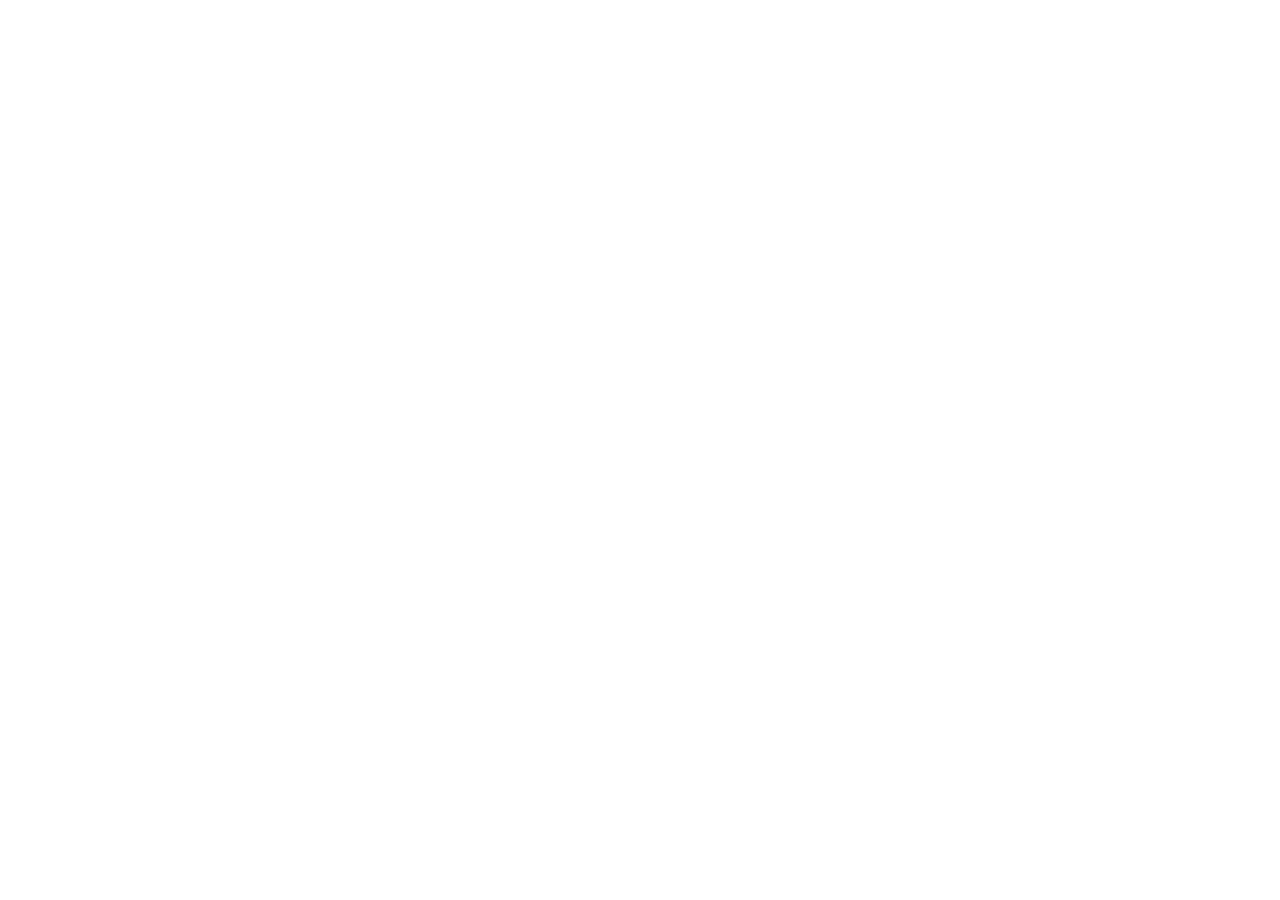
==== index.html @ 1d0bb40f "initial commit" ====
<!DOCTYPE html>
<html lang="pt-BR">
  <head>
    <meta charset="UTF-8" />
    <meta name="viewport" content="width=device-width, initial-scale=1.0" />
    <title>Samuel Bratho developer</title>
    <meta name="description" content="Desenvolvedor Fullstack especializado em React, Python e Design UI/UX. Criando experiências digitais incríveis com mais de 3 anos de experiência." />
    <meta name="author" content="Samuel Bratho" />
    <meta name="keywords" content="desenvolvedor, fullstack, react, python, ui/ux, design, web developer, frontend, backend" />
    
    <!-- Canonical URL -->
    <link rel="canonical" href="https://171a5ebe-19e7-47e3-8aa7-c6b161942c37.lovableproject.com" />

    <!-- Open Graph -->
    <meta property="og:title" content="Samuel Bratho - Desenvolvedor Fullstack & Designer UI/UX" />
    <meta property="og:description" content="Desenvolvedor Fullstack especializado em React, Python e Design UI/UX. Criando experiências digitais incríveis." />
    <meta property="og:type" content="website" />
    <meta property="og:url" content="https://171a5ebe-19e7-47e3-8aa7-c6b161942c37.lovableproject.com" />
    <meta property="og:image" content="https://171a5ebe-19e7-47e3-8aa7-c6b161942c37.lovableproject.com/og-image.jpg" />

    <!-- Twitter Card -->
    <meta name="twitter:card" content="summary_large_image" />
    <meta name="twitter:title" content="Samuel Bratho - Desenvolvedor Fullstack" />
    <meta name="twitter:description" content="Desenvolvedor Fullstack especializado em React, Python e Design UI/UX." />
    <meta name="twitter:image" content="https://171a5ebe-19e7-47e3-8aa7-c6b161942c37.lovableproject.com/og-image.jpg" />

    <!-- Favicon -->
    <link rel="icon" type="image/x-icon" href="/favicon.ico" />
    
    <!-- Theme Color -->
    <meta name="theme-color" content="#ef4444" />
    <meta name="msapplication-TileColor" content="#ef4444" />
  </head>

  <body>
    <div id="root"></div>
    <script type="module" src="/src/main.tsx"></script>
  </body>
</html>
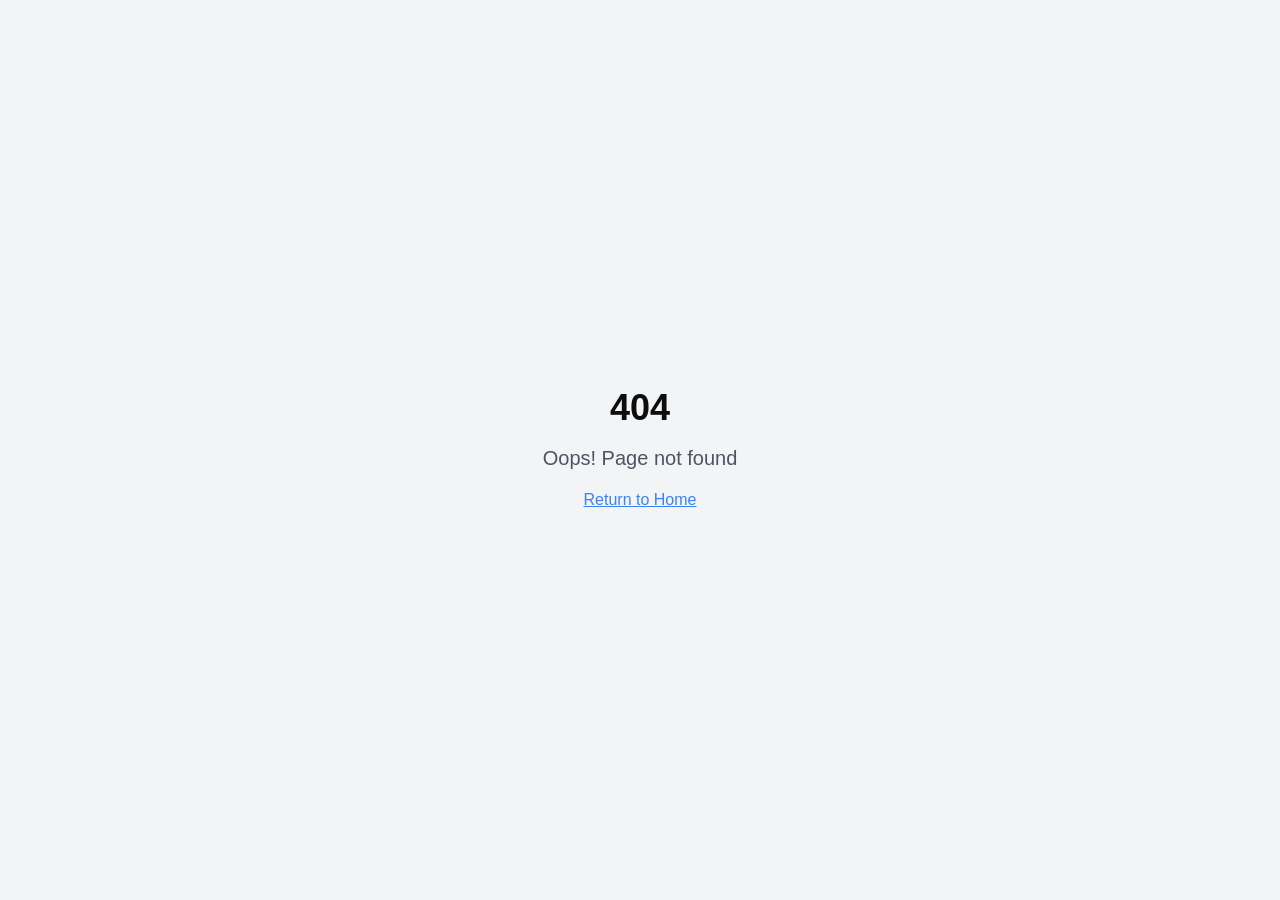
==== commit 932a3c5b: "Updates" ====
--- a/index.html
+++ b/index.html
@@ -30,10 +30,11 @@
     <!-- Theme Color -->
     <meta name="theme-color" content="#ef4444" />
     <meta name="msapplication-TileColor" content="#ef4444" />
+    <script type="module" crossorigin src="/assets/index-CJZuEgZO.js"></script>
+    <link rel="stylesheet" crossorigin href="/assets/index-q9y5kyE5.css">
   </head>
 
   <body>
     <div id="root"></div>
-    <script type="module" src="/src/main.tsx"></script>
   </body>
 </html>
--- a/assets/index-q9y5kyE5.css
+++ b/assets/index-q9y5kyE5.css
@@ -0,0 +1 @@
+*,:before,:after{--tw-border-spacing-x: 0;--tw-border-spacing-y: 0;--tw-translate-x: 0;--tw-translate-y: 0;--tw-rotate: 0;--tw-skew-x: 0;--tw-skew-y: 0;--tw-scale-x: 1;--tw-scale-y: 1;--tw-pan-x: ;--tw-pan-y: ;--tw-pinch-zoom: ;--tw-scroll-snap-strictness: proximity;--tw-gradient-from-position: ;--tw-gradient-via-position: ;--tw-gradient-to-position: ;--tw-ordinal: ;--tw-slashed-zero: ;--tw-numeric-figure: ;--tw-numeric-spacing: ;--tw-numeric-fraction: ;--tw-ring-inset: ;--tw-ring-offset-width: 0px;--tw-ring-offset-color: #fff;--tw-ring-color: rgb(59 130 246 / .5);--tw-ring-offset-shadow: 0 0 #0000;--tw-ring-shadow: 0 0 #0000;--tw-shadow: 0 0 #0000;--tw-shadow-colored: 0 0 #0000;--tw-blur: ;--tw-brightness: ;--tw-contrast: ;--tw-grayscale: ;--tw-hue-rotate: ;--tw-invert: ;--tw-saturate: ;--tw-sepia: ;--tw-drop-shadow: ;--tw-backdrop-blur: ;--tw-backdrop-brightness: ;--tw-backdrop-contrast: ;--tw-backdrop-grayscale: ;--tw-backdrop-hue-rotate: ;--tw-backdrop-invert: ;--tw-backdrop-opacity: ;--tw-backdrop-saturate: ;--tw-backdrop-sepia: ;--tw-contain-size: ;--tw-contain-layout: ;--tw-contain-paint: ;--tw-contain-style: }::backdrop{--tw-border-spacing-x: 0;--tw-border-spacing-y: 0;--tw-translate-x: 0;--tw-translate-y: 0;--tw-rotate: 0;--tw-skew-x: 0;--tw-skew-y: 0;--tw-scale-x: 1;--tw-scale-y: 1;--tw-pan-x: ;--tw-pan-y: ;--tw-pinch-zoom: ;--tw-scroll-snap-strictness: proximity;--tw-gradient-from-position: ;--tw-gradient-via-position: ;--tw-gradient-to-position: ;--tw-ordinal: ;--tw-slashed-zero: ;--tw-numeric-figure: ;--tw-numeric-spacing: ;--tw-numeric-fraction: ;--tw-ring-inset: ;--tw-ring-offset-width: 0px;--tw-ring-offset-color: #fff;--tw-ring-color: rgb(59 130 246 / .5);--tw-ring-offset-shadow: 0 0 #0000;--tw-ring-shadow: 0 0 #0000;--tw-shadow: 0 0 #0000;--tw-shadow-colored: 0 0 #0000;--tw-blur: ;--tw-brightness: ;--tw-contrast: ;--tw-grayscale: ;--tw-hue-rotate: ;--tw-invert: ;--tw-saturate: ;--tw-sepia: ;--tw-drop-shadow: ;--tw-backdrop-blur: ;--tw-backdrop-brightness: ;--tw-backdrop-contrast: ;--tw-backdrop-grayscale: ;--tw-backdrop-hue-rotate: ;--tw-backdrop-invert: ;--tw-backdrop-opacity: ;--tw-backdrop-saturate: ;--tw-backdrop-sepia: ;--tw-contain-size: ;--tw-contain-layout: ;--tw-contain-paint: ;--tw-contain-style: }*,:before,:after{box-sizing:border-box;border-width:0;border-style:solid;border-color:#e5e7eb}:before,:after{--tw-content: ""}html,:host{line-height:1.5;-webkit-text-size-adjust:100%;-moz-tab-size:4;-o-tab-size:4;tab-size:4;font-family:Inter,system-ui,sans-serif;font-feature-settings:normal;font-variation-settings:normal;-webkit-tap-highlight-color:transparent}body{margin:0;line-height:inherit}hr{height:0;color:inherit;border-top-width:1px}abbr:where([title]){-webkit-text-decoration:underline dotted;text-decoration:underline dotted}h1,h2,h3,h4,h5,h6{font-size:inherit;font-weight:inherit}a{color:inherit;text-decoration:inherit}b,strong{font-weight:bolder}code,kbd,samp,pre{font-family:ui-monospace,SFMono-Regular,Menlo,Monaco,Consolas,Liberation Mono,Courier New,monospace;font-feature-settings:normal;font-variation-settings:normal;font-size:1em}small{font-size:80%}sub,sup{font-size:75%;line-height:0;position:relative;vertical-align:baseline}sub{bottom:-.25em}sup{top:-.5em}table{text-indent:0;border-color:inherit;border-collapse:collapse}button,input,optgroup,select,textarea{font-family:inherit;font-feature-settings:inherit;font-variation-settings:inherit;font-size:100%;font-weight:inherit;line-height:inherit;letter-spacing:inherit;color:inherit;margin:0;padding:0}button,select{text-transform:none}button,input:where([type=button]),input:where([type=reset]),input:where([type=submit]){-webkit-appearance:button;background-color:transparent;background-image:none}:-moz-focusring{outline:auto}:-moz-ui-invalid{box-shadow:none}progress{vertical-align:baseline}::-webkit-inner-spin-button,::-webkit-outer-spin-button{height:auto}[type=search]{-webkit-appearance:textfield;outline-offset:-2px}::-webkit-search-decoration{-webkit-appearance:none}::-webkit-file-upload-button{-webkit-appearance:button;font:inherit}summary{display:list-item}blockquote,dl,dd,h1,h2,h3,h4,h5,h6,hr,figure,p,pre{margin:0}fieldset{margin:0;padding:0}legend{padding:0}ol,ul,menu{list-style:none;margin:0;padding:0}dialog{padding:0}textarea{resize:vertical}input::-moz-placeholder,textarea::-moz-placeholder{opacity:1;color:#9ca3af}input::placeholder,textarea::placeholder{opacity:1;color:#9ca3af}button,[role=button]{cursor:pointer}:disabled{cursor:default}img,svg,video,canvas,audio,iframe,embed,object{display:block;vertical-align:middle}img,video{max-width:100%;height:auto}[hidden]:where(:not([hidden=until-found])){display:none}:root{--background: 0 0% 98%;--foreground: 0 0% 5%;--card: 0 0% 100%;--card-foreground: 0 0% 5%;--popover: 0 0% 100%;--popover-foreground: 0 0% 5%;--primary: 0 84% 60%;--primary-foreground: 0 0% 98%;--primary-glow: 0 84% 70%;--primary-dark: 0 84% 45%;--secondary: 0 0% 96%;--secondary-foreground: 0 0% 20%;--muted: 0 0% 96%;--muted-foreground: 0 0% 45%;--accent: 0 84% 60%;--accent-foreground: 0 0% 98%;--destructive: 0 84% 60%;--destructive-foreground: 0 0% 98%;--border: 0 0% 90%;--input: 0 0% 90%;--ring: 0 84% 60%;--radius: .75rem;--neon-red: 0 100% 50%;--neon-red-glow: 0 100% 60%;--glass-bg: 0 0% 100% / .1;--glass-border: 0 0% 100% / .2;--gradient-primary: linear-gradient(135deg, hsl(var(--primary)), hsl(var(--primary-glow)));--gradient-hero: linear-gradient(135deg, hsl(var(--primary)) 0%, hsl(var(--primary-dark)) 100%);--gradient-glass: linear-gradient(135deg, hsl(var(--glass-bg)), hsl(var(--glass-bg)));--shadow-red: 0 10px 30px hsl(var(--primary) / .3);--shadow-red-glow: 0 0 40px hsl(var(--neon-red-glow) / .4);--shadow-glass: 0 8px 32px hsl(0 0% 0% / .1);--transition-smooth: all .3s cubic-bezier(.4, 0, .2, 1);--transition-bounce: all .6s cubic-bezier(.68, -.55, .265, 1.55)}.dark{--background: 0 0% 3%;--foreground: 0 0% 95%;--card: 0 0% 5%;--card-foreground: 0 0% 95%;--popover: 0 0% 5%;--popover-foreground: 0 0% 95%;--primary: 0 84% 60%;--primary-foreground: 0 0% 98%;--primary-glow: 0 84% 70%;--primary-dark: 0 84% 45%;--secondary: 0 0% 8%;--secondary-foreground: 0 0% 90%;--muted: 0 0% 8%;--muted-foreground: 0 0% 65%;--accent: 0 84% 60%;--accent-foreground: 0 0% 98%;--destructive: 0 84% 60%;--destructive-foreground: 0 0% 98%;--border: 0 0% 12%;--input: 0 0% 12%;--ring: 0 84% 60%;--glass-bg: 0 0% 0% / .2;--glass-border: 0 0% 100% / .1;--shadow-glass: 0 8px 32px hsl(0 0% 0% / .3)}*{border-color:hsl(var(--border))}html{scroll-behavior:smooth}body{background-color:hsl(var(--background));font-family:Inter,system-ui,sans-serif;color:hsl(var(--foreground));font-family:Inter,-apple-system,BlinkMacSystemFont,Segoe UI,sans-serif}.container{width:100%;margin-right:auto;margin-left:auto;padding-right:2rem;padding-left:2rem}@media (min-width: 1400px){.container{max-width:1400px}}.glass-card{border-width:1px;border-color:#fff3;background-image:linear-gradient(to bottom right,var(--tw-gradient-stops));--tw-gradient-from: rgb(255 255 255 / .1) var(--tw-gradient-from-position);--tw-gradient-to: rgb(255 255 255 / 0) var(--tw-gradient-to-position);--tw-gradient-stops: var(--tw-gradient-from), var(--tw-gradient-to);--tw-gradient-to: rgb(255 255 255 / .05) var(--tw-gradient-to-position);--tw-shadow: 0 25px 50px -12px rgb(0 0 0 / .25);--tw-shadow-colored: 0 25px 50px -12px var(--tw-shadow-color);box-shadow:var(--tw-ring-offset-shadow, 0 0 #0000),var(--tw-ring-shadow, 0 0 #0000),var(--tw-shadow);--tw-backdrop-blur: blur(16px);-webkit-backdrop-filter:var(--tw-backdrop-blur) var(--tw-backdrop-brightness) var(--tw-backdrop-contrast) var(--tw-backdrop-grayscale) var(--tw-backdrop-hue-rotate) var(--tw-backdrop-invert) var(--tw-backdrop-opacity) var(--tw-backdrop-saturate) var(--tw-backdrop-sepia);backdrop-filter:var(--tw-backdrop-blur) var(--tw-backdrop-brightness) var(--tw-backdrop-contrast) var(--tw-backdrop-grayscale) var(--tw-backdrop-hue-rotate) var(--tw-backdrop-invert) var(--tw-backdrop-opacity) var(--tw-backdrop-saturate) var(--tw-backdrop-sepia)}.glass-nav{border-bottom-width:1px;border-color:hsl(var(--border) / .5);background-color:hsl(var(--background) / .8);--tw-backdrop-blur: blur(12px);-webkit-backdrop-filter:var(--tw-backdrop-blur) var(--tw-backdrop-brightness) var(--tw-backdrop-contrast) var(--tw-backdrop-grayscale) var(--tw-backdrop-hue-rotate) var(--tw-backdrop-invert) var(--tw-backdrop-opacity) var(--tw-backdrop-saturate) var(--tw-backdrop-sepia);backdrop-filter:var(--tw-backdrop-blur) var(--tw-backdrop-brightness) var(--tw-backdrop-contrast) var(--tw-backdrop-grayscale) var(--tw-backdrop-hue-rotate) var(--tw-backdrop-invert) var(--tw-backdrop-opacity) var(--tw-backdrop-saturate) var(--tw-backdrop-sepia)}.glow-red{box-shadow:0 0 20px hsl(var(--primary) / .5)}.glow-red-strong{box-shadow:0 0 40px hsl(var(--primary) / .7),0 0 80px hsl(var(--primary) / .3)}.particles-bg{position:fixed;top:0;left:0;width:100%;height:100%;pointer-events:none;z-index:-1}.text-gradient{background:var(--gradient-primary);-webkit-background-clip:text;background-clip:text;-webkit-text-fill-color:transparent}.skill-bar{position:relative;height:.5rem;overflow:hidden;border-radius:9999px;background-color:hsl(var(--secondary))}.skill-progress{height:100%;border-radius:9999px;background-image:linear-gradient(to right,var(--tw-gradient-stops));--tw-gradient-from: hsl(var(--primary)) var(--tw-gradient-from-position);--tw-gradient-to: hsl(var(--primary) / 0) var(--tw-gradient-to-position);--tw-gradient-stops: var(--tw-gradient-from), var(--tw-gradient-to);--tw-gradient-to: hsl(var(--primary-glow)) var(--tw-gradient-to-position)}.skill-progress{animation:pulse 2s cubic-bezier(.4,0,.6,1) infinite;transition:width 2s ease-in-out}.sr-only{position:absolute;width:1px;height:1px;padding:0;margin:-1px;overflow:hidden;clip:rect(0,0,0,0);white-space:nowrap;border-width:0}.pointer-events-none{pointer-events:none}.pointer-events-auto{pointer-events:auto}.visible{visibility:visible}.invisible{visibility:hidden}.static{position:static}.fixed{position:fixed}.absolute{position:absolute}.relative{position:relative}.inset-0{top:0;right:0;bottom:0;left:0}.inset-x-0{left:0;right:0}.inset-y-0{top:0;bottom:0}.-bottom-12{bottom:-3rem}.-bottom-4{bottom:-1rem}.-left-12{left:-3rem}.-left-4{left:-1rem}.-left-8{left:-2rem}.-right-12{right:-3rem}.-right-4{right:-1rem}.-top-12{top:-3rem}.-top-4{top:-1rem}.bottom-0{bottom:0}.bottom-8{bottom:2rem}.left-0{left:0}.left-1{left:.25rem}.left-1\/2{left:50%}.left-2{left:.5rem}.left-\[50\%\]{left:50%}.right-0{right:0}.right-1{right:.25rem}.right-2{right:.5rem}.right-3{right:.75rem}.right-4{right:1rem}.top-0{top:0}.top-1\.5{top:.375rem}.top-1\/2{top:50%}.top-2{top:.5rem}.top-3\.5{top:.875rem}.top-4{top:1rem}.top-\[1px\]{top:1px}.top-\[50\%\]{top:50%}.top-\[60\%\]{top:60%}.top-full{top:100%}.z-10{z-index:10}.z-20{z-index:20}.z-40{z-index:40}.z-50{z-index:50}.z-\[100\]{z-index:100}.z-\[1\]{z-index:1}.-mx-1{margin-left:-.25rem;margin-right:-.25rem}.mx-2{margin-left:.5rem;margin-right:.5rem}.mx-3\.5{margin-left:.875rem;margin-right:.875rem}.mx-auto{margin-left:auto;margin-right:auto}.my-0\.5{margin-top:.125rem;margin-bottom:.125rem}.my-1{margin-top:.25rem;margin-bottom:.25rem}.-ml-4{margin-left:-1rem}.-mt-4{margin-top:-1rem}.mb-1{margin-bottom:.25rem}.mb-16{margin-bottom:4rem}.mb-2{margin-bottom:.5rem}.mb-3{margin-bottom:.75rem}.mb-4{margin-bottom:1rem}.mb-6{margin-bottom:1.5rem}.mb-8{margin-bottom:2rem}.ml-1{margin-left:.25rem}.ml-2{margin-left:.5rem}.ml-auto{margin-left:auto}.mr-2{margin-right:.5rem}.mt-1\.5{margin-top:.375rem}.mt-16{margin-top:4rem}.mt-2{margin-top:.5rem}.mt-24{margin-top:6rem}.mt-4{margin-top:1rem}.mt-auto{margin-top:auto}.block{display:block}.flex{display:flex}.inline-flex{display:inline-flex}.table{display:table}.grid{display:grid}.hidden{display:none}.aspect-square{aspect-ratio:1 / 1}.aspect-video{aspect-ratio:16 / 9}.size-4{width:1rem;height:1rem}.h-1{height:.25rem}.h-1\.5{height:.375rem}.h-10{height:2.5rem}.h-11{height:2.75rem}.h-12{height:3rem}.h-16{height:4rem}.h-2{height:.5rem}.h-2\.5{height:.625rem}.h-20{height:5rem}.h-3{height:.75rem}.h-3\.5{height:.875rem}.h-32{height:8rem}.h-4{height:1rem}.h-48{height:12rem}.h-5{height:1.25rem}.h-6{height:1.5rem}.h-7{height:1.75rem}.h-8{height:2rem}.h-80{height:20rem}.h-9{height:2.25rem}.h-\[1px\]{height:1px}.h-\[var\(--radix-navigation-menu-viewport-height\)\]{height:var(--radix-navigation-menu-viewport-height)}.h-\[var\(--radix-select-trigger-height\)\]{height:var(--radix-select-trigger-height)}.h-auto{height:auto}.h-full{height:100%}.h-px{height:1px}.h-svh{height:100svh}.max-h-96{max-height:24rem}.max-h-\[300px\]{max-height:300px}.max-h-screen{max-height:100vh}.min-h-0{min-height:0px}.min-h-\[80px\]{min-height:80px}.min-h-screen{min-height:100vh}.min-h-svh{min-height:100svh}.w-0{width:0px}.w-1{width:.25rem}.w-10{width:2.5rem}.w-11{width:2.75rem}.w-16{width:4rem}.w-2{width:.5rem}.w-2\.5{width:.625rem}.w-20{width:5rem}.w-24{width:6rem}.w-3{width:.75rem}.w-3\.5{width:.875rem}.w-3\/4{width:75%}.w-32{width:8rem}.w-4{width:1rem}.w-5{width:1.25rem}.w-6{width:1.5rem}.w-64{width:16rem}.w-7{width:1.75rem}.w-72{width:18rem}.w-8{width:2rem}.w-80{width:20rem}.w-9{width:2.25rem}.w-\[--sidebar-width\]{width:var(--sidebar-width)}.w-\[100px\]{width:100px}.w-\[1px\]{width:1px}.w-auto{width:auto}.w-full{width:100%}.w-max{width:-moz-max-content;width:max-content}.w-px{width:1px}.min-w-0{min-width:0px}.min-w-5{min-width:1.25rem}.min-w-\[12rem\]{min-width:12rem}.min-w-\[8rem\]{min-width:8rem}.min-w-\[var\(--radix-select-trigger-width\)\]{min-width:var(--radix-select-trigger-width)}.max-w-2xl{max-width:42rem}.max-w-4xl{max-width:56rem}.max-w-6xl{max-width:72rem}.max-w-\[--skeleton-width\]{max-width:var(--skeleton-width)}.max-w-lg{max-width:32rem}.max-w-max{max-width:-moz-max-content;max-width:max-content}.flex-1{flex:1 1 0%}.shrink-0{flex-shrink:0}.grow{flex-grow:1}.grow-0{flex-grow:0}.basis-full{flex-basis:100%}.caption-bottom{caption-side:bottom}.border-collapse{border-collapse:collapse}.-translate-x-1\/2{--tw-translate-x: -50%;transform:translate(var(--tw-translate-x),var(--tw-translate-y)) rotate(var(--tw-rotate)) skew(var(--tw-skew-x)) skewY(var(--tw-skew-y)) scaleX(var(--tw-scale-x)) scaleY(var(--tw-scale-y))}.-translate-x-px{--tw-translate-x: -1px;transform:translate(var(--tw-translate-x),var(--tw-translate-y)) rotate(var(--tw-rotate)) skew(var(--tw-skew-x)) skewY(var(--tw-skew-y)) scaleX(var(--tw-scale-x)) scaleY(var(--tw-scale-y))}.-translate-y-1\/2{--tw-translate-y: -50%;transform:translate(var(--tw-translate-x),var(--tw-translate-y)) rotate(var(--tw-rotate)) skew(var(--tw-skew-x)) skewY(var(--tw-skew-y)) scaleX(var(--tw-scale-x)) scaleY(var(--tw-scale-y))}.translate-x-\[-50\%\]{--tw-translate-x: -50%;transform:translate(var(--tw-translate-x),var(--tw-translate-y)) rotate(var(--tw-rotate)) skew(var(--tw-skew-x)) skewY(var(--tw-skew-y)) scaleX(var(--tw-scale-x)) scaleY(var(--tw-scale-y))}.translate-x-px{--tw-translate-x: 1px;transform:translate(var(--tw-translate-x),var(--tw-translate-y)) rotate(var(--tw-rotate)) skew(var(--tw-skew-x)) skewY(var(--tw-skew-y)) scaleX(var(--tw-scale-x)) scaleY(var(--tw-scale-y))}.translate-y-\[-50\%\]{--tw-translate-y: -50%;transform:translate(var(--tw-translate-x),var(--tw-translate-y)) rotate(var(--tw-rotate)) skew(var(--tw-skew-x)) skewY(var(--tw-skew-y)) scaleX(var(--tw-scale-x)) scaleY(var(--tw-scale-y))}.-rotate-90{--tw-rotate: -90deg;transform:translate(var(--tw-translate-x),var(--tw-translate-y)) rotate(var(--tw-rotate)) skew(var(--tw-skew-x)) skewY(var(--tw-skew-y)) scaleX(var(--tw-scale-x)) scaleY(var(--tw-scale-y))}.rotate-45{--tw-rotate: 45deg;transform:translate(var(--tw-translate-x),var(--tw-translate-y)) rotate(var(--tw-rotate)) skew(var(--tw-skew-x)) skewY(var(--tw-skew-y)) scaleX(var(--tw-scale-x)) scaleY(var(--tw-scale-y))}.rotate-90{--tw-rotate: 90deg;transform:translate(var(--tw-translate-x),var(--tw-translate-y)) rotate(var(--tw-rotate)) skew(var(--tw-skew-x)) skewY(var(--tw-skew-y)) scaleX(var(--tw-scale-x)) scaleY(var(--tw-scale-y))}.scale-110{--tw-scale-x: 1.1;--tw-scale-y: 1.1;transform:translate(var(--tw-translate-x),var(--tw-translate-y)) rotate(var(--tw-rotate)) skew(var(--tw-skew-x)) skewY(var(--tw-skew-y)) scaleX(var(--tw-scale-x)) scaleY(var(--tw-scale-y))}.transform{transform:translate(var(--tw-translate-x),var(--tw-translate-y)) rotate(var(--tw-rotate)) skew(var(--tw-skew-x)) skewY(var(--tw-skew-y)) scaleX(var(--tw-scale-x)) scaleY(var(--tw-scale-y))}.animate-bounce{animation:bounce 1s infinite}@keyframes ping{75%,to{transform:scale(2);opacity:0}}.animate-ping{animation:ping 1s cubic-bezier(0,0,.2,1) infinite}@keyframes pulse{50%{opacity:.5}}.animate-pulse{animation:pulse 2s cubic-bezier(.4,0,.6,1) infinite}.cursor-default{cursor:default}.cursor-pointer{cursor:pointer}.touch-none{touch-action:none}.select-none{-webkit-user-select:none;-moz-user-select:none;user-select:none}.resize{resize:both}.list-none{list-style-type:none}.flex-row{flex-direction:row}.flex-col{flex-direction:column}.flex-col-reverse{flex-direction:column-reverse}.flex-wrap{flex-wrap:wrap}.items-start{align-items:flex-start}.items-end{align-items:flex-end}.items-center{align-items:center}.items-stretch{align-items:stretch}.justify-center{justify-content:center}.justify-between{justify-content:space-between}.gap-1{gap:.25rem}.gap-1\.5{gap:.375rem}.gap-12{gap:3rem}.gap-2{gap:.5rem}.gap-4{gap:1rem}.gap-6{gap:1.5rem}.gap-8{gap:2rem}.space-x-1>:not([hidden])~:not([hidden]){--tw-space-x-reverse: 0;margin-right:calc(.25rem * var(--tw-space-x-reverse));margin-left:calc(.25rem * calc(1 - var(--tw-space-x-reverse)))}.space-x-2>:not([hidden])~:not([hidden]){--tw-space-x-reverse: 0;margin-right:calc(.5rem * var(--tw-space-x-reverse));margin-left:calc(.5rem * calc(1 - var(--tw-space-x-reverse)))}.space-x-4>:not([hidden])~:not([hidden]){--tw-space-x-reverse: 0;margin-right:calc(1rem * var(--tw-space-x-reverse));margin-left:calc(1rem * calc(1 - var(--tw-space-x-reverse)))}.space-y-1>:not([hidden])~:not([hidden]){--tw-space-y-reverse: 0;margin-top:calc(.25rem * calc(1 - var(--tw-space-y-reverse)));margin-bottom:calc(.25rem * var(--tw-space-y-reverse))}.space-y-1\.5>:not([hidden])~:not([hidden]){--tw-space-y-reverse: 0;margin-top:calc(.375rem * calc(1 - var(--tw-space-y-reverse)));margin-bottom:calc(.375rem * var(--tw-space-y-reverse))}.space-y-2>:not([hidden])~:not([hidden]){--tw-space-y-reverse: 0;margin-top:calc(.5rem * calc(1 - var(--tw-space-y-reverse)));margin-bottom:calc(.5rem * var(--tw-space-y-reverse))}.space-y-4>:not([hidden])~:not([hidden]){--tw-space-y-reverse: 0;margin-top:calc(1rem * calc(1 - var(--tw-space-y-reverse)));margin-bottom:calc(1rem * var(--tw-space-y-reverse))}.space-y-6>:not([hidden])~:not([hidden]){--tw-space-y-reverse: 0;margin-top:calc(1.5rem * calc(1 - var(--tw-space-y-reverse)));margin-bottom:calc(1.5rem * var(--tw-space-y-reverse))}.overflow-auto{overflow:auto}.overflow-hidden{overflow:hidden}.overflow-y-auto{overflow-y:auto}.overflow-x-hidden{overflow-x:hidden}.whitespace-nowrap{white-space:nowrap}.break-words{overflow-wrap:break-word}.rounded-\[2px\]{border-radius:2px}.rounded-\[inherit\]{border-radius:inherit}.rounded-full{border-radius:9999px}.rounded-lg{border-radius:var(--radius)}.rounded-md{border-radius:calc(var(--radius) - 2px)}.rounded-sm{border-radius:calc(var(--radius) - 4px)}.rounded-t-\[10px\]{border-top-left-radius:10px;border-top-right-radius:10px}.rounded-t-lg{border-top-left-radius:var(--radius);border-top-right-radius:var(--radius)}.rounded-tl-sm{border-top-left-radius:calc(var(--radius) - 4px)}.border{border-width:1px}.border-2{border-width:2px}.border-\[1\.5px\]{border-width:1.5px}.border-y{border-top-width:1px;border-bottom-width:1px}.border-b{border-bottom-width:1px}.border-l{border-left-width:1px}.border-r{border-right-width:1px}.border-t{border-top-width:1px}.border-dashed{border-style:dashed}.border-\[--color-border\]{border-color:var(--color-border)}.border-border\/50{border-color:hsl(var(--border) / .5)}.border-destructive{border-color:hsl(var(--destructive))}.border-destructive\/50{border-color:hsl(var(--destructive) / .5)}.border-input{border-color:hsl(var(--input))}.border-primary{border-color:hsl(var(--primary))}.border-transparent{border-color:transparent}.border-l-transparent{border-left-color:transparent}.border-t-transparent{border-top-color:transparent}.bg-\[--color-bg\]{background-color:var(--color-bg)}.bg-accent{background-color:hsl(var(--accent))}.bg-background{background-color:hsl(var(--background))}.bg-black\/80{background-color:#000c}.bg-border{background-color:hsl(var(--border))}.bg-card{background-color:hsl(var(--card))}.bg-destructive{background-color:hsl(var(--destructive))}.bg-foreground{background-color:hsl(var(--foreground))}.bg-gray-100{--tw-bg-opacity: 1;background-color:rgb(243 244 246 / var(--tw-bg-opacity, 1))}.bg-muted{background-color:hsl(var(--muted))}.bg-muted\/50{background-color:hsl(var(--muted) / .5)}.bg-popover{background-color:hsl(var(--popover))}.bg-primary{background-color:hsl(var(--primary))}.bg-primary\/20{background-color:hsl(var(--primary) / .2)}.bg-primary\/50{background-color:hsl(var(--primary) / .5)}.bg-primary\/70{background-color:hsl(var(--primary) / .7)}.bg-secondary{background-color:hsl(var(--secondary))}.bg-secondary\/20{background-color:hsl(var(--secondary) / .2)}.bg-secondary\/30{background-color:hsl(var(--secondary) / .3)}.bg-transparent{background-color:transparent}.bg-gradient-primary{background-image:var(--gradient-primary)}.fill-current{fill:currentColor}.object-cover{-o-object-fit:cover;object-fit:cover}.p-0{padding:0}.p-1{padding:.25rem}.p-2{padding:.5rem}.p-3{padding:.75rem}.p-4{padding:1rem}.p-6{padding:1.5rem}.p-8{padding:2rem}.p-\[1px\]{padding:1px}.px-1{padding-left:.25rem;padding-right:.25rem}.px-2{padding-left:.5rem;padding-right:.5rem}.px-2\.5{padding-left:.625rem;padding-right:.625rem}.px-3{padding-left:.75rem;padding-right:.75rem}.px-4{padding-left:1rem;padding-right:1rem}.px-5{padding-left:1.25rem;padding-right:1.25rem}.px-6{padding-left:1.5rem;padding-right:1.5rem}.px-8{padding-left:2rem;padding-right:2rem}.py-0\.5{padding-top:.125rem;padding-bottom:.125rem}.py-1{padding-top:.25rem;padding-bottom:.25rem}.py-1\.5{padding-top:.375rem;padding-bottom:.375rem}.py-2{padding-top:.5rem;padding-bottom:.5rem}.py-20{padding-top:5rem;padding-bottom:5rem}.py-3{padding-top:.75rem;padding-bottom:.75rem}.py-4{padding-top:1rem;padding-bottom:1rem}.py-6{padding-top:1.5rem;padding-bottom:1.5rem}.py-8{padding-top:2rem;padding-bottom:2rem}.pb-3{padding-bottom:.75rem}.pb-4{padding-bottom:1rem}.pl-2\.5{padding-left:.625rem}.pl-4{padding-left:1rem}.pl-8{padding-left:2rem}.pr-2{padding-right:.5rem}.pr-2\.5{padding-right:.625rem}.pr-8{padding-right:2rem}.pt-0{padding-top:0}.pt-1{padding-top:.25rem}.pt-20{padding-top:5rem}.pt-3{padding-top:.75rem}.pt-4{padding-top:1rem}.text-left{text-align:left}.text-center{text-align:center}.align-middle{vertical-align:middle}.font-mono{font-family:ui-monospace,SFMono-Regular,Menlo,Monaco,Consolas,Liberation Mono,Courier New,monospace}.text-2xl{font-size:1.5rem;line-height:2rem}.text-4xl{font-size:2.25rem;line-height:2.5rem}.text-5xl{font-size:3rem;line-height:1}.text-6xl{font-size:3.75rem;line-height:1}.text-\[0\.8rem\]{font-size:.8rem}.text-base{font-size:1rem;line-height:1.5rem}.text-lg{font-size:1.125rem;line-height:1.75rem}.text-sm{font-size:.875rem;line-height:1.25rem}.text-xl{font-size:1.25rem;line-height:1.75rem}.text-xs{font-size:.75rem;line-height:1rem}.font-bold{font-weight:700}.font-medium{font-weight:500}.font-normal{font-weight:400}.font-semibold{font-weight:600}.tabular-nums{--tw-numeric-spacing: tabular-nums;font-variant-numeric:var(--tw-ordinal) var(--tw-slashed-zero) var(--tw-numeric-figure) var(--tw-numeric-spacing) var(--tw-numeric-fraction)}.leading-none{line-height:1}.leading-relaxed{line-height:1.625}.tracking-tight{letter-spacing:-.025em}.tracking-widest{letter-spacing:.1em}.text-accent-foreground{color:hsl(var(--accent-foreground))}.text-blue-500{--tw-text-opacity: 1;color:rgb(59 130 246 / var(--tw-text-opacity, 1))}.text-card-foreground{color:hsl(var(--card-foreground))}.text-current{color:currentColor}.text-destructive{color:hsl(var(--destructive))}.text-destructive-foreground{color:hsl(var(--destructive-foreground))}.text-foreground{color:hsl(var(--foreground))}.text-foreground\/50{color:hsl(var(--foreground) / .5)}.text-gray-600{--tw-text-opacity: 1;color:rgb(75 85 99 / var(--tw-text-opacity, 1))}.text-muted-foreground{color:hsl(var(--muted-foreground))}.text-popover-foreground{color:hsl(var(--popover-foreground))}.text-primary{color:hsl(var(--primary))}.text-primary-foreground{color:hsl(var(--primary-foreground))}.text-secondary-foreground{color:hsl(var(--secondary-foreground))}.underline{text-decoration-line:underline}.underline-offset-4{text-underline-offset:4px}.opacity-0{opacity:0}.opacity-20{opacity:.2}.opacity-50{opacity:.5}.opacity-60{opacity:.6}.opacity-70{opacity:.7}.opacity-90{opacity:.9}.shadow-\[0_0_0_1px_hsl\(var\(--sidebar-border\)\)\]{--tw-shadow: 0 0 0 1px hsl(var(--sidebar-border));--tw-shadow-colored: 0 0 0 1px var(--tw-shadow-color);box-shadow:var(--tw-ring-offset-shadow, 0 0 #0000),var(--tw-ring-shadow, 0 0 #0000),var(--tw-shadow)}.shadow-lg{--tw-shadow: 0 10px 15px -3px rgb(0 0 0 / .1), 0 4px 6px -4px rgb(0 0 0 / .1);--tw-shadow-colored: 0 10px 15px -3px var(--tw-shadow-color), 0 4px 6px -4px var(--tw-shadow-color);box-shadow:var(--tw-ring-offset-shadow, 0 0 #0000),var(--tw-ring-shadow, 0 0 #0000),var(--tw-shadow)}.shadow-md{--tw-shadow: 0 4px 6px -1px rgb(0 0 0 / .1), 0 2px 4px -2px rgb(0 0 0 / .1);--tw-shadow-colored: 0 4px 6px -1px var(--tw-shadow-color), 0 2px 4px -2px var(--tw-shadow-color);box-shadow:var(--tw-ring-offset-shadow, 0 0 #0000),var(--tw-ring-shadow, 0 0 #0000),var(--tw-shadow)}.shadow-none{--tw-shadow: 0 0 #0000;--tw-shadow-colored: 0 0 #0000;box-shadow:var(--tw-ring-offset-shadow, 0 0 #0000),var(--tw-ring-shadow, 0 0 #0000),var(--tw-shadow)}.shadow-red{--tw-shadow: var(--shadow-red);--tw-shadow-colored: var(--shadow-red);box-shadow:var(--tw-ring-offset-shadow, 0 0 #0000),var(--tw-ring-shadow, 0 0 #0000),var(--tw-shadow)}.shadow-sm{--tw-shadow: 0 1px 2px 0 rgb(0 0 0 / .05);--tw-shadow-colored: 0 1px 2px 0 var(--tw-shadow-color);box-shadow:var(--tw-ring-offset-shadow, 0 0 #0000),var(--tw-ring-shadow, 0 0 #0000),var(--tw-shadow)}.shadow-xl{--tw-shadow: 0 20px 25px -5px rgb(0 0 0 / .1), 0 8px 10px -6px rgb(0 0 0 / .1);--tw-shadow-colored: 0 20px 25px -5px var(--tw-shadow-color), 0 8px 10px -6px var(--tw-shadow-color);box-shadow:var(--tw-ring-offset-shadow, 0 0 #0000),var(--tw-ring-shadow, 0 0 #0000),var(--tw-shadow)}.outline-none{outline:2px solid transparent;outline-offset:2px}.outline{outline-style:solid}.ring-0{--tw-ring-offset-shadow: var(--tw-ring-inset) 0 0 0 var(--tw-ring-offset-width) var(--tw-ring-offset-color);--tw-ring-shadow: var(--tw-ring-inset) 0 0 0 calc(0px + var(--tw-ring-offset-width)) var(--tw-ring-color);box-shadow:var(--tw-ring-offset-shadow),var(--tw-ring-shadow),var(--tw-shadow, 0 0 #0000)}.ring-2{--tw-ring-offset-shadow: var(--tw-ring-inset) 0 0 0 var(--tw-ring-offset-width) var(--tw-ring-offset-color);--tw-ring-shadow: var(--tw-ring-inset) 0 0 0 calc(2px + var(--tw-ring-offset-width)) var(--tw-ring-color);box-shadow:var(--tw-ring-offset-shadow),var(--tw-ring-shadow),var(--tw-shadow, 0 0 #0000)}.ring-ring{--tw-ring-color: hsl(var(--ring))}.ring-offset-background{--tw-ring-offset-color: hsl(var(--background))}.filter{filter:var(--tw-blur) var(--tw-brightness) var(--tw-contrast) var(--tw-grayscale) var(--tw-hue-rotate) var(--tw-invert) var(--tw-saturate) var(--tw-sepia) var(--tw-drop-shadow)}.transition{transition-property:color,background-color,border-color,text-decoration-color,fill,stroke,opacity,box-shadow,transform,filter,-webkit-backdrop-filter;transition-property:color,background-color,border-color,text-decoration-color,fill,stroke,opacity,box-shadow,transform,filter,backdrop-filter;transition-property:color,background-color,border-color,text-decoration-color,fill,stroke,opacity,box-shadow,transform,filter,backdrop-filter,-webkit-backdrop-filter;transition-timing-function:cubic-bezier(.4,0,.2,1);transition-duration:.15s}.transition-\[left\,right\,width\]{transition-property:left,right,width;transition-timing-function:cubic-bezier(.4,0,.2,1);transition-duration:.15s}.transition-\[margin\,opa\]{transition-property:margin,opa;transition-timing-function:cubic-bezier(.4,0,.2,1);transition-duration:.15s}.transition-\[width\,height\,padding\]{transition-property:width,height,padding;transition-timing-function:cubic-bezier(.4,0,.2,1);transition-duration:.15s}.transition-\[width\]{transition-property:width;transition-timing-function:cubic-bezier(.4,0,.2,1);transition-duration:.15s}.transition-all{transition-property:all;transition-timing-function:cubic-bezier(.4,0,.2,1);transition-duration:.15s}.transition-colors{transition-property:color,background-color,border-color,text-decoration-color,fill,stroke;transition-timing-function:cubic-bezier(.4,0,.2,1);transition-duration:.15s}.transition-opacity{transition-property:opacity;transition-timing-function:cubic-bezier(.4,0,.2,1);transition-duration:.15s}.transition-transform{transition-property:transform;transition-timing-function:cubic-bezier(.4,0,.2,1);transition-duration:.15s}.duration-1000{transition-duration:1s}.duration-200{transition-duration:.2s}.duration-300{transition-duration:.3s}.duration-500{transition-duration:.5s}.ease-in-out{transition-timing-function:cubic-bezier(.4,0,.2,1)}.ease-linear{transition-timing-function:linear}.ease-out{transition-timing-function:cubic-bezier(0,0,.2,1)}@keyframes enter{0%{opacity:var(--tw-enter-opacity, 1);transform:translate3d(var(--tw-enter-translate-x, 0),var(--tw-enter-translate-y, 0),0) scale3d(var(--tw-enter-scale, 1),var(--tw-enter-scale, 1),var(--tw-enter-scale, 1)) rotate(var(--tw-enter-rotate, 0))}}@keyframes exit{to{opacity:var(--tw-exit-opacity, 1);transform:translate3d(var(--tw-exit-translate-x, 0),var(--tw-exit-translate-y, 0),0) scale3d(var(--tw-exit-scale, 1),var(--tw-exit-scale, 1),var(--tw-exit-scale, 1)) rotate(var(--tw-exit-rotate, 0))}}.animate-in{animation-name:enter;animation-duration:.15s;--tw-enter-opacity: initial;--tw-enter-scale: initial;--tw-enter-rotate: initial;--tw-enter-translate-x: initial;--tw-enter-translate-y: initial}.fade-in-0{--tw-enter-opacity: 0}.fade-in-80{--tw-enter-opacity: .8}.zoom-in-95{--tw-enter-scale: .95}.duration-1000{animation-duration:1s}.duration-200{animation-duration:.2s}.duration-300{animation-duration:.3s}.duration-500{animation-duration:.5s}.ease-in-out{animation-timing-function:cubic-bezier(.4,0,.2,1)}.ease-linear{animation-timing-function:linear}.ease-out{animation-timing-function:cubic-bezier(0,0,.2,1)}.animate-float{animation:float 6s ease-in-out infinite}.animate-typing{border-right:2px solid hsl(var(--primary));animation:typing 3s steps(40) infinite,blink 1s infinite}.animate-fade-up{animation:fadeUp .8s ease-out}.animate-scale-in{animation:scaleIn .5s ease-out}@keyframes float{0%,to{transform:translateY(0)}50%{transform:translateY(-20px)}}@keyframes glow{0%{box-shadow:0 0 20px hsl(var(--primary) / .5)}to{box-shadow:0 0 30px hsl(var(--primary) / .8),0 0 60px hsl(var(--primary) / .4)}}@keyframes typing{0%,50%{border-right-color:hsl(var(--primary))}51%,to{border-right-color:transparent}}@keyframes blink{0%,50%{border-right-color:hsl(var(--primary))}51%,to{border-right-color:transparent}}@keyframes fadeUp{0%{opacity:0;transform:translateY(30px)}to{opacity:1;transform:translateY(0)}}@keyframes scaleIn{0%{opacity:0;transform:scale(.9)}to{opacity:1;transform:scale(1)}}@keyframes spin{0%{transform:rotate(0)}to{transform:rotate(360deg)}}@keyframes pulse-ring{0%{transform:scale(.8);opacity:1}to{transform:scale(2.4);opacity:0}}.animate-spin{animation:spin 1s linear infinite}.animate-pulse-ring{animation:pulse-ring 2s cubic-bezier(.455,.03,.515,.955) infinite}.group:hover .group-hover\:glow-red-strong{box-shadow:0 0 40px hsl(var(--primary) / .7),0 0 80px hsl(var(--primary) / .3)}.file\:border-0::file-selector-button{border-width:0px}.file\:bg-transparent::file-selector-button{background-color:transparent}.file\:text-sm::file-selector-button{font-size:.875rem;line-height:1.25rem}.file\:font-medium::file-selector-button{font-weight:500}.file\:text-foreground::file-selector-button{color:hsl(var(--foreground))}.placeholder\:text-muted-foreground::-moz-placeholder{color:hsl(var(--muted-foreground))}.placeholder\:text-muted-foreground::placeholder{color:hsl(var(--muted-foreground))}.after\:absolute:after{content:var(--tw-content);position:absolute}.after\:-inset-2:after{content:var(--tw-content);top:-.5rem;right:-.5rem;bottom:-.5rem;left:-.5rem}.after\:inset-y-0:after{content:var(--tw-content);top:0;bottom:0}.after\:left-1\/2:after{content:var(--tw-content);left:50%}.after\:w-1:after{content:var(--tw-content);width:.25rem}.after\:w-\[2px\]:after{content:var(--tw-content);width:2px}.after\:-translate-x-1\/2:after{content:var(--tw-content);--tw-translate-x: -50%;transform:translate(var(--tw-translate-x),var(--tw-translate-y)) rotate(var(--tw-rotate)) skew(var(--tw-skew-x)) skewY(var(--tw-skew-y)) scaleX(var(--tw-scale-x)) scaleY(var(--tw-scale-y))}.first\:rounded-l-md:first-child{border-top-left-radius:calc(var(--radius) - 2px);border-bottom-left-radius:calc(var(--radius) - 2px)}.first\:border-l:first-child{border-left-width:1px}.last\:rounded-r-md:last-child{border-top-right-radius:calc(var(--radius) - 2px);border-bottom-right-radius:calc(var(--radius) - 2px)}.focus-within\:relative:focus-within{position:relative}.focus-within\:z-20:focus-within{z-index:20}.hover\:scale-105:hover{--tw-scale-x: 1.05;--tw-scale-y: 1.05;transform:translate(var(--tw-translate-x),var(--tw-translate-y)) rotate(var(--tw-rotate)) skew(var(--tw-skew-x)) skewY(var(--tw-skew-y)) scaleX(var(--tw-scale-x)) scaleY(var(--tw-scale-y))}.hover\:border-blue-500:hover{--tw-border-opacity: 1;border-color:rgb(59 130 246 / var(--tw-border-opacity, 1))}.hover\:border-gray-500:hover{--tw-border-opacity: 1;border-color:rgb(107 114 128 / var(--tw-border-opacity, 1))}.hover\:border-green-500:hover{--tw-border-opacity: 1;border-color:rgb(34 197 94 / var(--tw-border-opacity, 1))}.hover\:border-indigo-500:hover{--tw-border-opacity: 1;border-color:rgb(99 102 241 / var(--tw-border-opacity, 1))}.hover\:border-pink-500:hover{--tw-border-opacity: 1;border-color:rgb(236 72 153 / var(--tw-border-opacity, 1))}.hover\:border-sky-500:hover{--tw-border-opacity: 1;border-color:rgb(14 165 233 / var(--tw-border-opacity, 1))}.hover\:bg-accent:hover{background-color:hsl(var(--accent))}.hover\:bg-blue-500\/10:hover{background-color:#3b82f61a}.hover\:bg-destructive\/80:hover{background-color:hsl(var(--destructive) / .8)}.hover\:bg-destructive\/90:hover{background-color:hsl(var(--destructive) / .9)}.hover\:bg-gray-500\/10:hover{background-color:#6b72801a}.hover\:bg-green-500\/10:hover{background-color:#22c55e1a}.hover\:bg-indigo-500\/10:hover{background-color:#6366f11a}.hover\:bg-muted:hover{background-color:hsl(var(--muted))}.hover\:bg-muted\/50:hover{background-color:hsl(var(--muted) / .5)}.hover\:bg-pink-500\/10:hover{background-color:#ec48991a}.hover\:bg-primary:hover{background-color:hsl(var(--primary))}.hover\:bg-primary\/80:hover{background-color:hsl(var(--primary) / .8)}.hover\:bg-primary\/90:hover{background-color:hsl(var(--primary) / .9)}.hover\:bg-secondary:hover{background-color:hsl(var(--secondary))}.hover\:bg-secondary\/80:hover{background-color:hsl(var(--secondary) / .8)}.hover\:bg-sky-500\/10:hover{background-color:#0ea5e91a}.hover\:text-accent-foreground:hover{color:hsl(var(--accent-foreground))}.hover\:text-blue-500:hover{--tw-text-opacity: 1;color:rgb(59 130 246 / var(--tw-text-opacity, 1))}.hover\:text-blue-700:hover{--tw-text-opacity: 1;color:rgb(29 78 216 / var(--tw-text-opacity, 1))}.hover\:text-foreground:hover{color:hsl(var(--foreground))}.hover\:text-gray-400:hover{--tw-text-opacity: 1;color:rgb(156 163 175 / var(--tw-text-opacity, 1))}.hover\:text-green-500:hover{--tw-text-opacity: 1;color:rgb(34 197 94 / var(--tw-text-opacity, 1))}.hover\:text-indigo-500:hover{--tw-text-opacity: 1;color:rgb(99 102 241 / var(--tw-text-opacity, 1))}.hover\:text-muted-foreground:hover{color:hsl(var(--muted-foreground))}.hover\:text-pink-500:hover{--tw-text-opacity: 1;color:rgb(236 72 153 / var(--tw-text-opacity, 1))}.hover\:text-primary-foreground:hover{color:hsl(var(--primary-foreground))}.hover\:text-sky-500:hover{--tw-text-opacity: 1;color:rgb(14 165 233 / var(--tw-text-opacity, 1))}.hover\:underline:hover{text-decoration-line:underline}.hover\:opacity-100:hover{opacity:1}.hover\:shadow-\[0_0_0_1px_hsl\(var\(--sidebar-accent\)\)\]:hover{--tw-shadow: 0 0 0 1px hsl(var(--sidebar-accent));--tw-shadow-colored: 0 0 0 1px var(--tw-shadow-color);box-shadow:var(--tw-ring-offset-shadow, 0 0 #0000),var(--tw-ring-shadow, 0 0 #0000),var(--tw-shadow)}.hover\:shadow-red-glow:hover{--tw-shadow: var(--shadow-red-glow);--tw-shadow-colored: var(--shadow-red-glow);box-shadow:var(--tw-ring-offset-shadow, 0 0 #0000),var(--tw-ring-shadow, 0 0 #0000),var(--tw-shadow)}.focus\:bg-accent:focus{background-color:hsl(var(--accent))}.focus\:bg-primary:focus{background-color:hsl(var(--primary))}.focus\:text-accent-foreground:focus{color:hsl(var(--accent-foreground))}.focus\:text-primary-foreground:focus{color:hsl(var(--primary-foreground))}.focus\:opacity-100:focus{opacity:1}.focus\:outline-none:focus{outline:2px solid transparent;outline-offset:2px}.focus\:ring-2:focus{--tw-ring-offset-shadow: var(--tw-ring-inset) 0 0 0 var(--tw-ring-offset-width) var(--tw-ring-offset-color);--tw-ring-shadow: var(--tw-ring-inset) 0 0 0 calc(2px + var(--tw-ring-offset-width)) var(--tw-ring-color);box-shadow:var(--tw-ring-offset-shadow),var(--tw-ring-shadow),var(--tw-shadow, 0 0 #0000)}.focus\:ring-ring:focus{--tw-ring-color: hsl(var(--ring))}.focus\:ring-offset-2:focus{--tw-ring-offset-width: 2px}.focus-visible\:outline-none:focus-visible{outline:2px solid transparent;outline-offset:2px}.focus-visible\:ring-1:focus-visible{--tw-ring-offset-shadow: var(--tw-ring-inset) 0 0 0 var(--tw-ring-offset-width) var(--tw-ring-offset-color);--tw-ring-shadow: var(--tw-ring-inset) 0 0 0 calc(1px + var(--tw-ring-offset-width)) var(--tw-ring-color);box-shadow:var(--tw-ring-offset-shadow),var(--tw-ring-shadow),var(--tw-shadow, 0 0 #0000)}.focus-visible\:ring-2:focus-visible{--tw-ring-offset-shadow: var(--tw-ring-inset) 0 0 0 var(--tw-ring-offset-width) var(--tw-ring-offset-color);--tw-ring-shadow: var(--tw-ring-inset) 0 0 0 calc(2px + var(--tw-ring-offset-width)) var(--tw-ring-color);box-shadow:var(--tw-ring-offset-shadow),var(--tw-ring-shadow),var(--tw-shadow, 0 0 #0000)}.focus-visible\:ring-ring:focus-visible{--tw-ring-color: hsl(var(--ring))}.focus-visible\:ring-offset-1:focus-visible{--tw-ring-offset-width: 1px}.focus-visible\:ring-offset-2:focus-visible{--tw-ring-offset-width: 2px}.focus-visible\:ring-offset-background:focus-visible{--tw-ring-offset-color: hsl(var(--background))}.disabled\:pointer-events-none:disabled{pointer-events:none}.disabled\:cursor-not-allowed:disabled{cursor:not-allowed}.disabled\:opacity-50:disabled{opacity:.5}.group\/menu-item:focus-within .group-focus-within\/menu-item\:opacity-100{opacity:1}.group:hover .group-hover\:scale-110{--tw-scale-x: 1.1;--tw-scale-y: 1.1;transform:translate(var(--tw-translate-x),var(--tw-translate-y)) rotate(var(--tw-rotate)) skew(var(--tw-skew-x)) skewY(var(--tw-skew-y)) scaleX(var(--tw-scale-x)) scaleY(var(--tw-scale-y))}@keyframes bounce{0%,to{transform:translateY(-25%);animation-timing-function:cubic-bezier(.8,0,1,1)}50%{transform:none;animation-timing-function:cubic-bezier(0,0,.2,1)}}.group:hover .group-hover\:animate-bounce{animation:bounce 1s infinite}.group:hover .group-hover\:border-primary{border-color:hsl(var(--primary))}.group:hover .group-hover\:text-primary{color:hsl(var(--primary))}.group\/menu-item:hover .group-hover\/menu-item\:opacity-100,.group:hover .group-hover\:opacity-100{opacity:1}.group.destructive .group-\[\.destructive\]\:border-muted\/40{border-color:hsl(var(--muted) / .4)}.group.toaster .group-\[\.toaster\]\:border-border{border-color:hsl(var(--border))}.group.toast .group-\[\.toast\]\:bg-muted{background-color:hsl(var(--muted))}.group.toast .group-\[\.toast\]\:bg-primary{background-color:hsl(var(--primary))}.group.toaster .group-\[\.toaster\]\:bg-background{background-color:hsl(var(--background))}.group.destructive .group-\[\.destructive\]\:text-red-300{--tw-text-opacity: 1;color:rgb(252 165 165 / var(--tw-text-opacity, 1))}.group.toast .group-\[\.toast\]\:text-muted-foreground{color:hsl(var(--muted-foreground))}.group.toast .group-\[\.toast\]\:text-primary-foreground{color:hsl(var(--primary-foreground))}.group.toaster .group-\[\.toaster\]\:text-foreground{color:hsl(var(--foreground))}.group.toaster .group-\[\.toaster\]\:shadow-lg{--tw-shadow: 0 10px 15px -3px rgb(0 0 0 / .1), 0 4px 6px -4px rgb(0 0 0 / .1);--tw-shadow-colored: 0 10px 15px -3px var(--tw-shadow-color), 0 4px 6px -4px var(--tw-shadow-color);box-shadow:var(--tw-ring-offset-shadow, 0 0 #0000),var(--tw-ring-shadow, 0 0 #0000),var(--tw-shadow)}.group.destructive .group-\[\.destructive\]\:hover\:border-destructive\/30:hover{border-color:hsl(var(--destructive) / .3)}.group.destructive .group-\[\.destructive\]\:hover\:bg-destructive:hover{background-color:hsl(var(--destructive))}.group.destructive .group-\[\.destructive\]\:hover\:text-destructive-foreground:hover{color:hsl(var(--destructive-foreground))}.group.destructive .group-\[\.destructive\]\:hover\:text-red-50:hover{--tw-text-opacity: 1;color:rgb(254 242 242 / var(--tw-text-opacity, 1))}.group.destructive .group-\[\.destructive\]\:focus\:ring-destructive:focus{--tw-ring-color: hsl(var(--destructive))}.group.destructive .group-\[\.destructive\]\:focus\:ring-red-400:focus{--tw-ring-opacity: 1;--tw-ring-color: rgb(248 113 113 / var(--tw-ring-opacity, 1))}.group.destructive .group-\[\.destructive\]\:focus\:ring-offset-red-600:focus{--tw-ring-offset-color: #dc2626}.peer:disabled~.peer-disabled\:cursor-not-allowed{cursor:not-allowed}.peer:disabled~.peer-disabled\:opacity-70{opacity:.7}.has-\[\:disabled\]\:opacity-50:has(:disabled){opacity:.5}.group\/menu-item:has([data-sidebar=menu-action]) .group-has-\[\[data-sidebar\=menu-action\]\]\/menu-item\:pr-8{padding-right:2rem}.aria-disabled\:pointer-events-none[aria-disabled=true]{pointer-events:none}.aria-disabled\:opacity-50[aria-disabled=true]{opacity:.5}.aria-selected\:bg-accent[aria-selected=true]{background-color:hsl(var(--accent))}.aria-selected\:bg-accent\/50[aria-selected=true]{background-color:hsl(var(--accent) / .5)}.aria-selected\:text-accent-foreground[aria-selected=true]{color:hsl(var(--accent-foreground))}.aria-selected\:text-muted-foreground[aria-selected=true]{color:hsl(var(--muted-foreground))}.aria-selected\:opacity-100[aria-selected=true]{opacity:1}.aria-selected\:opacity-30[aria-selected=true]{opacity:.3}.data-\[disabled\=true\]\:pointer-events-none[data-disabled=true],.data-\[disabled\]\:pointer-events-none[data-disabled]{pointer-events:none}.data-\[panel-group-direction\=vertical\]\:h-px[data-panel-group-direction=vertical]{height:1px}.data-\[panel-group-direction\=vertical\]\:w-full[data-panel-group-direction=vertical]{width:100%}.data-\[side\=bottom\]\:translate-y-1[data-side=bottom]{--tw-translate-y: .25rem;transform:translate(var(--tw-translate-x),var(--tw-translate-y)) rotate(var(--tw-rotate)) skew(var(--tw-skew-x)) skewY(var(--tw-skew-y)) scaleX(var(--tw-scale-x)) scaleY(var(--tw-scale-y))}.data-\[side\=left\]\:-translate-x-1[data-side=left]{--tw-translate-x: -.25rem;transform:translate(var(--tw-translate-x),var(--tw-translate-y)) rotate(var(--tw-rotate)) skew(var(--tw-skew-x)) skewY(var(--tw-skew-y)) scaleX(var(--tw-scale-x)) scaleY(var(--tw-scale-y))}.data-\[side\=right\]\:translate-x-1[data-side=right]{--tw-translate-x: .25rem;transform:translate(var(--tw-translate-x),var(--tw-translate-y)) rotate(var(--tw-rotate)) skew(var(--tw-skew-x)) skewY(var(--tw-skew-y)) scaleX(var(--tw-scale-x)) scaleY(var(--tw-scale-y))}.data-\[side\=top\]\:-translate-y-1[data-side=top]{--tw-translate-y: -.25rem;transform:translate(var(--tw-translate-x),var(--tw-translate-y)) rotate(var(--tw-rotate)) skew(var(--tw-skew-x)) skewY(var(--tw-skew-y)) scaleX(var(--tw-scale-x)) scaleY(var(--tw-scale-y))}.data-\[state\=checked\]\:translate-x-5[data-state=checked]{--tw-translate-x: 1.25rem;transform:translate(var(--tw-translate-x),var(--tw-translate-y)) rotate(var(--tw-rotate)) skew(var(--tw-skew-x)) skewY(var(--tw-skew-y)) scaleX(var(--tw-scale-x)) scaleY(var(--tw-scale-y))}.data-\[state\=unchecked\]\:translate-x-0[data-state=unchecked],.data-\[swipe\=cancel\]\:translate-x-0[data-swipe=cancel]{--tw-translate-x: 0px;transform:translate(var(--tw-translate-x),var(--tw-translate-y)) rotate(var(--tw-rotate)) skew(var(--tw-skew-x)) skewY(var(--tw-skew-y)) scaleX(var(--tw-scale-x)) scaleY(var(--tw-scale-y))}.data-\[swipe\=end\]\:translate-x-\[var\(--radix-toast-swipe-end-x\)\][data-swipe=end]{--tw-translate-x: var(--radix-toast-swipe-end-x);transform:translate(var(--tw-translate-x),var(--tw-translate-y)) rotate(var(--tw-rotate)) skew(var(--tw-skew-x)) skewY(var(--tw-skew-y)) scaleX(var(--tw-scale-x)) scaleY(var(--tw-scale-y))}.data-\[swipe\=move\]\:translate-x-\[var\(--radix-toast-swipe-move-x\)\][data-swipe=move]{--tw-translate-x: var(--radix-toast-swipe-move-x);transform:translate(var(--tw-translate-x),var(--tw-translate-y)) rotate(var(--tw-rotate)) skew(var(--tw-skew-x)) skewY(var(--tw-skew-y)) scaleX(var(--tw-scale-x)) scaleY(var(--tw-scale-y))}@keyframes accordion-up{0%{height:var(--radix-accordion-content-height)}to{height:0}}.data-\[state\=closed\]\:animate-accordion-up[data-state=closed]{animation:accordion-up .2s ease-out}@keyframes accordion-down{0%{height:0}to{height:var(--radix-accordion-content-height)}}.data-\[state\=open\]\:animate-accordion-down[data-state=open]{animation:accordion-down .2s ease-out}.data-\[panel-group-direction\=vertical\]\:flex-col[data-panel-group-direction=vertical]{flex-direction:column}.data-\[active\]\:bg-accent\/50[data-active]{background-color:hsl(var(--accent) / .5)}.data-\[selected\=\'true\'\]\:bg-accent[data-selected=true]{background-color:hsl(var(--accent))}.data-\[state\=active\]\:bg-background[data-state=active]{background-color:hsl(var(--background))}.data-\[state\=checked\]\:bg-primary[data-state=checked]{background-color:hsl(var(--primary))}.data-\[state\=on\]\:bg-accent[data-state=on],.data-\[state\=open\]\:bg-accent[data-state=open]{background-color:hsl(var(--accent))}.data-\[state\=open\]\:bg-accent\/50[data-state=open]{background-color:hsl(var(--accent) / .5)}.data-\[state\=open\]\:bg-secondary[data-state=open]{background-color:hsl(var(--secondary))}.data-\[state\=selected\]\:bg-muted[data-state=selected]{background-color:hsl(var(--muted))}.data-\[state\=unchecked\]\:bg-input[data-state=unchecked]{background-color:hsl(var(--input))}.data-\[active\=true\]\:font-medium[data-active=true]{font-weight:500}.data-\[selected\=true\]\:text-accent-foreground[data-selected=true]{color:hsl(var(--accent-foreground))}.data-\[state\=active\]\:text-foreground[data-state=active]{color:hsl(var(--foreground))}.data-\[state\=checked\]\:text-primary-foreground[data-state=checked]{color:hsl(var(--primary-foreground))}.data-\[state\=on\]\:text-accent-foreground[data-state=on],.data-\[state\=open\]\:text-accent-foreground[data-state=open]{color:hsl(var(--accent-foreground))}.data-\[state\=open\]\:text-muted-foreground[data-state=open]{color:hsl(var(--muted-foreground))}.data-\[disabled\=true\]\:opacity-50[data-disabled=true],.data-\[disabled\]\:opacity-50[data-disabled]{opacity:.5}.data-\[state\=open\]\:opacity-100[data-state=open]{opacity:1}.data-\[state\=active\]\:shadow-sm[data-state=active]{--tw-shadow: 0 1px 2px 0 rgb(0 0 0 / .05);--tw-shadow-colored: 0 1px 2px 0 var(--tw-shadow-color);box-shadow:var(--tw-ring-offset-shadow, 0 0 #0000),var(--tw-ring-shadow, 0 0 #0000),var(--tw-shadow)}.data-\[swipe\=move\]\:transition-none[data-swipe=move]{transition-property:none}.data-\[state\=closed\]\:duration-300[data-state=closed]{transition-duration:.3s}.data-\[state\=open\]\:duration-500[data-state=open]{transition-duration:.5s}.data-\[motion\^\=from-\]\:animate-in[data-motion^=from-],.data-\[state\=open\]\:animate-in[data-state=open],.data-\[state\=visible\]\:animate-in[data-state=visible]{animation-name:enter;animation-duration:.15s;--tw-enter-opacity: initial;--tw-enter-scale: initial;--tw-enter-rotate: initial;--tw-enter-translate-x: initial;--tw-enter-translate-y: initial}.data-\[motion\^\=to-\]\:animate-out[data-motion^=to-],.data-\[state\=closed\]\:animate-out[data-state=closed],.data-\[state\=hidden\]\:animate-out[data-state=hidden],.data-\[swipe\=end\]\:animate-out[data-swipe=end]{animation-name:exit;animation-duration:.15s;--tw-exit-opacity: initial;--tw-exit-scale: initial;--tw-exit-rotate: initial;--tw-exit-translate-x: initial;--tw-exit-translate-y: initial}.data-\[motion\^\=from-\]\:fade-in[data-motion^=from-]{--tw-enter-opacity: 0}.data-\[motion\^\=to-\]\:fade-out[data-motion^=to-],.data-\[state\=closed\]\:fade-out-0[data-state=closed]{--tw-exit-opacity: 0}.data-\[state\=closed\]\:fade-out-80[data-state=closed]{--tw-exit-opacity: .8}.data-\[state\=hidden\]\:fade-out[data-state=hidden]{--tw-exit-opacity: 0}.data-\[state\=open\]\:fade-in-0[data-state=open],.data-\[state\=visible\]\:fade-in[data-state=visible]{--tw-enter-opacity: 0}.data-\[state\=closed\]\:zoom-out-95[data-state=closed]{--tw-exit-scale: .95}.data-\[state\=open\]\:zoom-in-90[data-state=open]{--tw-enter-scale: .9}.data-\[state\=open\]\:zoom-in-95[data-state=open]{--tw-enter-scale: .95}.data-\[motion\=from-end\]\:slide-in-from-right-52[data-motion=from-end]{--tw-enter-translate-x: 13rem}.data-\[motion\=from-start\]\:slide-in-from-left-52[data-motion=from-start]{--tw-enter-translate-x: -13rem}.data-\[motion\=to-end\]\:slide-out-to-right-52[data-motion=to-end]{--tw-exit-translate-x: 13rem}.data-\[motion\=to-start\]\:slide-out-to-left-52[data-motion=to-start]{--tw-exit-translate-x: -13rem}.data-\[side\=bottom\]\:slide-in-from-top-2[data-side=bottom]{--tw-enter-translate-y: -.5rem}.data-\[side\=left\]\:slide-in-from-right-2[data-side=left]{--tw-enter-translate-x: .5rem}.data-\[side\=right\]\:slide-in-from-left-2[data-side=right]{--tw-enter-translate-x: -.5rem}.data-\[side\=top\]\:slide-in-from-bottom-2[data-side=top]{--tw-enter-translate-y: .5rem}.data-\[state\=closed\]\:slide-out-to-bottom[data-state=closed]{--tw-exit-translate-y: 100%}.data-\[state\=closed\]\:slide-out-to-left[data-state=closed]{--tw-exit-translate-x: -100%}.data-\[state\=closed\]\:slide-out-to-left-1\/2[data-state=closed]{--tw-exit-translate-x: -50%}.data-\[state\=closed\]\:slide-out-to-right[data-state=closed],.data-\[state\=closed\]\:slide-out-to-right-full[data-state=closed]{--tw-exit-translate-x: 100%}.data-\[state\=closed\]\:slide-out-to-top[data-state=closed]{--tw-exit-translate-y: -100%}.data-\[state\=closed\]\:slide-out-to-top-\[48\%\][data-state=closed]{--tw-exit-translate-y: -48%}.data-\[state\=open\]\:slide-in-from-bottom[data-state=open]{--tw-enter-translate-y: 100%}.data-\[state\=open\]\:slide-in-from-left[data-state=open]{--tw-enter-translate-x: -100%}.data-\[state\=open\]\:slide-in-from-left-1\/2[data-state=open]{--tw-enter-translate-x: -50%}.data-\[state\=open\]\:slide-in-from-right[data-state=open]{--tw-enter-translate-x: 100%}.data-\[state\=open\]\:slide-in-from-top[data-state=open]{--tw-enter-translate-y: -100%}.data-\[state\=open\]\:slide-in-from-top-\[48\%\][data-state=open]{--tw-enter-translate-y: -48%}.data-\[state\=open\]\:slide-in-from-top-full[data-state=open]{--tw-enter-translate-y: -100%}.data-\[state\=closed\]\:duration-300[data-state=closed]{animation-duration:.3s}.data-\[state\=open\]\:duration-500[data-state=open]{animation-duration:.5s}.data-\[panel-group-direction\=vertical\]\:after\:left-0[data-panel-group-direction=vertical]:after{content:var(--tw-content);left:0}.data-\[panel-group-direction\=vertical\]\:after\:h-1[data-panel-group-direction=vertical]:after{content:var(--tw-content);height:.25rem}.data-\[panel-group-direction\=vertical\]\:after\:w-full[data-panel-group-direction=vertical]:after{content:var(--tw-content);width:100%}.data-\[panel-group-direction\=vertical\]\:after\:-translate-y-1\/2[data-panel-group-direction=vertical]:after{content:var(--tw-content);--tw-translate-y: -50%;transform:translate(var(--tw-translate-x),var(--tw-translate-y)) rotate(var(--tw-rotate)) skew(var(--tw-skew-x)) skewY(var(--tw-skew-y)) scaleX(var(--tw-scale-x)) scaleY(var(--tw-scale-y))}.data-\[panel-group-direction\=vertical\]\:after\:translate-x-0[data-panel-group-direction=vertical]:after{content:var(--tw-content);--tw-translate-x: 0px;transform:translate(var(--tw-translate-x),var(--tw-translate-y)) rotate(var(--tw-rotate)) skew(var(--tw-skew-x)) skewY(var(--tw-skew-y)) scaleX(var(--tw-scale-x)) scaleY(var(--tw-scale-y))}.group[data-collapsible=offcanvas] .group-data-\[collapsible\=offcanvas\]\:left-\[calc\(var\(--sidebar-width\)\*-1\)\]{left:calc(var(--sidebar-width) * -1)}.group[data-collapsible=offcanvas] .group-data-\[collapsible\=offcanvas\]\:right-\[calc\(var\(--sidebar-width\)\*-1\)\]{right:calc(var(--sidebar-width) * -1)}.group[data-side=left] .group-data-\[side\=left\]\:-right-4{right:-1rem}.group[data-side=right] .group-data-\[side\=right\]\:left-0{left:0}.group[data-collapsible=icon] .group-data-\[collapsible\=icon\]\:-mt-8{margin-top:-2rem}.group[data-collapsible=icon] .group-data-\[collapsible\=icon\]\:hidden{display:none}.group[data-collapsible=icon] .group-data-\[collapsible\=icon\]\:\!size-8{width:2rem!important;height:2rem!important}.group[data-collapsible=icon] .group-data-\[collapsible\=icon\]\:w-\[--sidebar-width-icon\]{width:var(--sidebar-width-icon)}.group[data-collapsible=icon] .group-data-\[collapsible\=icon\]\:w-\[calc\(var\(--sidebar-width-icon\)_\+_theme\(spacing\.4\)\)\]{width:calc(var(--sidebar-width-icon) + 1rem)}.group[data-collapsible=icon] .group-data-\[collapsible\=icon\]\:w-\[calc\(var\(--sidebar-width-icon\)_\+_theme\(spacing\.4\)_\+2px\)\]{width:calc(var(--sidebar-width-icon) + 1rem + 2px)}.group[data-collapsible=offcanvas] .group-data-\[collapsible\=offcanvas\]\:w-0{width:0px}.group[data-collapsible=offcanvas] .group-data-\[collapsible\=offcanvas\]\:translate-x-0{--tw-translate-x: 0px;transform:translate(var(--tw-translate-x),var(--tw-translate-y)) rotate(var(--tw-rotate)) skew(var(--tw-skew-x)) skewY(var(--tw-skew-y)) scaleX(var(--tw-scale-x)) scaleY(var(--tw-scale-y))}.group[data-side=right] .group-data-\[side\=right\]\:rotate-180,.group[data-state=open] .group-data-\[state\=open\]\:rotate-180{--tw-rotate: 180deg;transform:translate(var(--tw-translate-x),var(--tw-translate-y)) rotate(var(--tw-rotate)) skew(var(--tw-skew-x)) skewY(var(--tw-skew-y)) scaleX(var(--tw-scale-x)) scaleY(var(--tw-scale-y))}.group[data-collapsible=icon] .group-data-\[collapsible\=icon\]\:overflow-hidden{overflow:hidden}.group[data-variant=floating] .group-data-\[variant\=floating\]\:rounded-lg{border-radius:var(--radius)}.group[data-variant=floating] .group-data-\[variant\=floating\]\:border{border-width:1px}.group[data-side=left] .group-data-\[side\=left\]\:border-r{border-right-width:1px}.group[data-side=right] .group-data-\[side\=right\]\:border-l{border-left-width:1px}.group[data-collapsible=icon] .group-data-\[collapsible\=icon\]\:\!p-0{padding:0!important}.group[data-collapsible=icon] .group-data-\[collapsible\=icon\]\:\!p-2{padding:.5rem!important}.group[data-collapsible=icon] .group-data-\[collapsible\=icon\]\:opacity-0{opacity:0}.group[data-variant=floating] .group-data-\[variant\=floating\]\:shadow{--tw-shadow: 0 1px 3px 0 rgb(0 0 0 / .1), 0 1px 2px -1px rgb(0 0 0 / .1);--tw-shadow-colored: 0 1px 3px 0 var(--tw-shadow-color), 0 1px 2px -1px var(--tw-shadow-color);box-shadow:var(--tw-ring-offset-shadow, 0 0 #0000),var(--tw-ring-shadow, 0 0 #0000),var(--tw-shadow)}.group[data-collapsible=offcanvas] .group-data-\[collapsible\=offcanvas\]\:after\:left-full:after{content:var(--tw-content);left:100%}.peer\/menu-button[data-size=default]~.peer-data-\[size\=default\]\/menu-button\:top-1\.5{top:.375rem}.peer\/menu-button[data-size=lg]~.peer-data-\[size\=lg\]\/menu-button\:top-2\.5{top:.625rem}.peer\/menu-button[data-size=sm]~.peer-data-\[size\=sm\]\/menu-button\:top-1{top:.25rem}.peer[data-variant=inset]~.peer-data-\[variant\=inset\]\:min-h-\[calc\(100svh-theme\(spacing\.4\)\)\]{min-height:calc(100svh - 1rem)}.dark\:border-destructive:is(.dark *){border-color:hsl(var(--destructive))}@media (min-width: 640px){.sm\:bottom-0{bottom:0}.sm\:right-0{right:0}.sm\:top-auto{top:auto}.sm\:mt-0{margin-top:0}.sm\:flex{display:flex}.sm\:max-w-sm{max-width:24rem}.sm\:flex-row{flex-direction:row}.sm\:flex-col{flex-direction:column}.sm\:justify-end{justify-content:flex-end}.sm\:gap-2\.5{gap:.625rem}.sm\:space-x-2>:not([hidden])~:not([hidden]){--tw-space-x-reverse: 0;margin-right:calc(.5rem * var(--tw-space-x-reverse));margin-left:calc(.5rem * calc(1 - var(--tw-space-x-reverse)))}.sm\:space-x-4>:not([hidden])~:not([hidden]){--tw-space-x-reverse: 0;margin-right:calc(1rem * var(--tw-space-x-reverse));margin-left:calc(1rem * calc(1 - var(--tw-space-x-reverse)))}.sm\:space-y-0>:not([hidden])~:not([hidden]){--tw-space-y-reverse: 0;margin-top:calc(0px * calc(1 - var(--tw-space-y-reverse)));margin-bottom:calc(0px * var(--tw-space-y-reverse))}.sm\:rounded-lg{border-radius:var(--radius)}.sm\:text-left{text-align:left}.data-\[state\=open\]\:sm\:slide-in-from-bottom-full[data-state=open]{--tw-enter-translate-y: 100%}}@media (min-width: 768px){.md\:absolute{position:absolute}.md\:block{display:block}.md\:flex{display:flex}.md\:w-\[var\(--radix-navigation-menu-viewport-width\)\]{width:var(--radix-navigation-menu-viewport-width)}.md\:w-auto{width:auto}.md\:max-w-\[420px\]{max-width:420px}.md\:grid-cols-2{grid-template-columns:repeat(2,minmax(0,1fr))}.md\:grid-cols-3{grid-template-columns:repeat(3,minmax(0,1fr))}.md\:text-sm{font-size:.875rem;line-height:1.25rem}.md\:opacity-0{opacity:0}.after\:md\:hidden:after{content:var(--tw-content);display:none}.peer[data-variant=inset]~.md\:peer-data-\[variant\=inset\]\:m-2{margin:.5rem}.peer[data-state=collapsed][data-variant=inset]~.md\:peer-data-\[state\=collapsed\]\:peer-data-\[variant\=inset\]\:ml-2{margin-left:.5rem}.peer[data-variant=inset]~.md\:peer-data-\[variant\=inset\]\:ml-0{margin-left:0}.peer[data-variant=inset]~.md\:peer-data-\[variant\=inset\]\:rounded-xl{border-radius:.75rem}.peer[data-variant=inset]~.md\:peer-data-\[variant\=inset\]\:shadow{--tw-shadow: 0 1px 3px 0 rgb(0 0 0 / .1), 0 1px 2px -1px rgb(0 0 0 / .1);--tw-shadow-colored: 0 1px 3px 0 var(--tw-shadow-color), 0 1px 2px -1px var(--tw-shadow-color);box-shadow:var(--tw-ring-offset-shadow, 0 0 #0000),var(--tw-ring-shadow, 0 0 #0000),var(--tw-shadow)}}@media (min-width: 1024px){.lg\:mx-0{margin-left:0;margin-right:0}.lg\:grid-cols-2{grid-template-columns:repeat(2,minmax(0,1fr))}.lg\:grid-cols-3{grid-template-columns:repeat(3,minmax(0,1fr))}.lg\:grid-cols-4{grid-template-columns:repeat(4,minmax(0,1fr))}.lg\:justify-end{justify-content:flex-end}.lg\:text-left{text-align:left}.lg\:text-4xl{font-size:2.25rem;line-height:2.5rem}.lg\:text-5xl{font-size:3rem;line-height:1}.lg\:text-7xl{font-size:4.5rem;line-height:1}.lg\:text-xl{font-size:1.25rem;line-height:1.75rem}}.\[\&\:has\(\[aria-selected\]\)\]\:bg-accent:has([aria-selected]){background-color:hsl(var(--accent))}.first\:\[\&\:has\(\[aria-selected\]\)\]\:rounded-l-md:has([aria-selected]):first-child{border-top-left-radius:calc(var(--radius) - 2px);border-bottom-left-radius:calc(var(--radius) - 2px)}.last\:\[\&\:has\(\[aria-selected\]\)\]\:rounded-r-md:has([aria-selected]):last-child{border-top-right-radius:calc(var(--radius) - 2px);border-bottom-right-radius:calc(var(--radius) - 2px)}.\[\&\:has\(\[aria-selected\]\.day-outside\)\]\:bg-accent\/50:has([aria-selected].day-outside){background-color:hsl(var(--accent) / .5)}.\[\&\:has\(\[aria-selected\]\.day-range-end\)\]\:rounded-r-md:has([aria-selected].day-range-end){border-top-right-radius:calc(var(--radius) - 2px);border-bottom-right-radius:calc(var(--radius) - 2px)}.\[\&\:has\(\[role\=checkbox\]\)\]\:pr-0:has([role=checkbox]){padding-right:0}.\[\&\>button\]\:hidden>button{display:none}.\[\&\>span\:last-child\]\:truncate>span:last-child{overflow:hidden;text-overflow:ellipsis;white-space:nowrap}.\[\&\>span\]\:line-clamp-1>span{overflow:hidden;display:-webkit-box;-webkit-box-orient:vertical;-webkit-line-clamp:1}.\[\&\>svg\+div\]\:translate-y-\[-3px\]>svg+div{--tw-translate-y: -3px;transform:translate(var(--tw-translate-x),var(--tw-translate-y)) rotate(var(--tw-rotate)) skew(var(--tw-skew-x)) skewY(var(--tw-skew-y)) scaleX(var(--tw-scale-x)) scaleY(var(--tw-scale-y))}.\[\&\>svg\]\:absolute>svg{position:absolute}.\[\&\>svg\]\:left-4>svg{left:1rem}.\[\&\>svg\]\:top-4>svg{top:1rem}.\[\&\>svg\]\:size-3\.5>svg{width:.875rem;height:.875rem}.\[\&\>svg\]\:size-4>svg{width:1rem;height:1rem}.\[\&\>svg\]\:h-2\.5>svg{height:.625rem}.\[\&\>svg\]\:h-3>svg{height:.75rem}.\[\&\>svg\]\:w-2\.5>svg{width:.625rem}.\[\&\>svg\]\:w-3>svg{width:.75rem}.\[\&\>svg\]\:shrink-0>svg{flex-shrink:0}.\[\&\>svg\]\:text-destructive>svg{color:hsl(var(--destructive))}.\[\&\>svg\]\:text-foreground>svg{color:hsl(var(--foreground))}.\[\&\>svg\]\:text-muted-foreground>svg{color:hsl(var(--muted-foreground))}.\[\&\>svg\~\*\]\:pl-7>svg~*{padding-left:1.75rem}.\[\&\>tr\]\:last\:border-b-0:last-child>tr{border-bottom-width:0px}.\[\&\[data-panel-group-direction\=vertical\]\>div\]\:rotate-90[data-panel-group-direction=vertical]>div{--tw-rotate: 90deg;transform:translate(var(--tw-translate-x),var(--tw-translate-y)) rotate(var(--tw-rotate)) skew(var(--tw-skew-x)) skewY(var(--tw-skew-y)) scaleX(var(--tw-scale-x)) scaleY(var(--tw-scale-y))}.\[\&\[data-state\=open\]\>svg\]\:rotate-180[data-state=open]>svg{--tw-rotate: 180deg;transform:translate(var(--tw-translate-x),var(--tw-translate-y)) rotate(var(--tw-rotate)) skew(var(--tw-skew-x)) skewY(var(--tw-skew-y)) scaleX(var(--tw-scale-x)) scaleY(var(--tw-scale-y))}.\[\&_\.recharts-cartesian-axis-tick_text\]\:fill-muted-foreground .recharts-cartesian-axis-tick text{fill:hsl(var(--muted-foreground))}.\[\&_\.recharts-cartesian-grid_line\[stroke\=\'\#ccc\'\]\]\:stroke-border\/50 .recharts-cartesian-grid line[stroke="#ccc"]{stroke:hsl(var(--border) / .5)}.\[\&_\.recharts-curve\.recharts-tooltip-cursor\]\:stroke-border .recharts-curve.recharts-tooltip-cursor{stroke:hsl(var(--border))}.\[\&_\.recharts-dot\[stroke\=\'\#fff\'\]\]\:stroke-transparent .recharts-dot[stroke="#fff"]{stroke:transparent}.\[\&_\.recharts-layer\]\:outline-none .recharts-layer{outline:2px solid transparent;outline-offset:2px}.\[\&_\.recharts-polar-grid_\[stroke\=\'\#ccc\'\]\]\:stroke-border .recharts-polar-grid [stroke="#ccc"]{stroke:hsl(var(--border))}.\[\&_\.recharts-radial-bar-background-sector\]\:fill-muted .recharts-radial-bar-background-sector,.\[\&_\.recharts-rectangle\.recharts-tooltip-cursor\]\:fill-muted .recharts-rectangle.recharts-tooltip-cursor{fill:hsl(var(--muted))}.\[\&_\.recharts-reference-line_\[stroke\=\'\#ccc\'\]\]\:stroke-border .recharts-reference-line [stroke="#ccc"]{stroke:hsl(var(--border))}.\[\&_\.recharts-sector\[stroke\=\'\#fff\'\]\]\:stroke-transparent .recharts-sector[stroke="#fff"]{stroke:transparent}.\[\&_\.recharts-sector\]\:outline-none .recharts-sector,.\[\&_\.recharts-surface\]\:outline-none .recharts-surface{outline:2px solid transparent;outline-offset:2px}.\[\&_\[cmdk-group-heading\]\]\:px-2 [cmdk-group-heading]{padding-left:.5rem;padding-right:.5rem}.\[\&_\[cmdk-group-heading\]\]\:py-1\.5 [cmdk-group-heading]{padding-top:.375rem;padding-bottom:.375rem}.\[\&_\[cmdk-group-heading\]\]\:text-xs [cmdk-group-heading]{font-size:.75rem;line-height:1rem}.\[\&_\[cmdk-group-heading\]\]\:font-medium [cmdk-group-heading]{font-weight:500}.\[\&_\[cmdk-group-heading\]\]\:text-muted-foreground [cmdk-group-heading]{color:hsl(var(--muted-foreground))}.\[\&_\[cmdk-group\]\:not\(\[hidden\]\)_\~\[cmdk-group\]\]\:pt-0 [cmdk-group]:not([hidden])~[cmdk-group]{padding-top:0}.\[\&_\[cmdk-group\]\]\:px-2 [cmdk-group]{padding-left:.5rem;padding-right:.5rem}.\[\&_\[cmdk-input-wrapper\]_svg\]\:h-5 [cmdk-input-wrapper] svg{height:1.25rem}.\[\&_\[cmdk-input-wrapper\]_svg\]\:w-5 [cmdk-input-wrapper] svg{width:1.25rem}.\[\&_\[cmdk-input\]\]\:h-12 [cmdk-input]{height:3rem}.\[\&_\[cmdk-item\]\]\:px-2 [cmdk-item]{padding-left:.5rem;padding-right:.5rem}.\[\&_\[cmdk-item\]\]\:py-3 [cmdk-item]{padding-top:.75rem;padding-bottom:.75rem}.\[\&_\[cmdk-item\]_svg\]\:h-5 [cmdk-item] svg{height:1.25rem}.\[\&_\[cmdk-item\]_svg\]\:w-5 [cmdk-item] svg{width:1.25rem}.\[\&_p\]\:leading-relaxed p{line-height:1.625}.\[\&_svg\]\:pointer-events-none svg{pointer-events:none}.\[\&_svg\]\:size-4 svg{width:1rem;height:1rem}.\[\&_svg\]\:shrink-0 svg{flex-shrink:0}.\[\&_tr\:last-child\]\:border-0 tr:last-child{border-width:0px}.\[\&_tr\]\:border-b tr{border-bottom-width:1px}[data-side=left][data-collapsible=offcanvas] .\[\[data-side\=left\]\[data-collapsible\=offcanvas\]_\&\]\:-right-2{right:-.5rem}[data-side=left][data-state=collapsed] .\[\[data-side\=left\]\[data-state\=collapsed\]_\&\]\:cursor-e-resize{cursor:e-resize}[data-side=left] .\[\[data-side\=left\]_\&\]\:cursor-w-resize{cursor:w-resize}[data-side=right][data-collapsible=offcanvas] .\[\[data-side\=right\]\[data-collapsible\=offcanvas\]_\&\]\:-left-2{left:-.5rem}[data-side=right][data-state=collapsed] .\[\[data-side\=right\]\[data-state\=collapsed\]_\&\]\:cursor-w-resize{cursor:w-resize}[data-side=right] .\[\[data-side\=right\]_\&\]\:cursor-e-resize{cursor:e-resize}
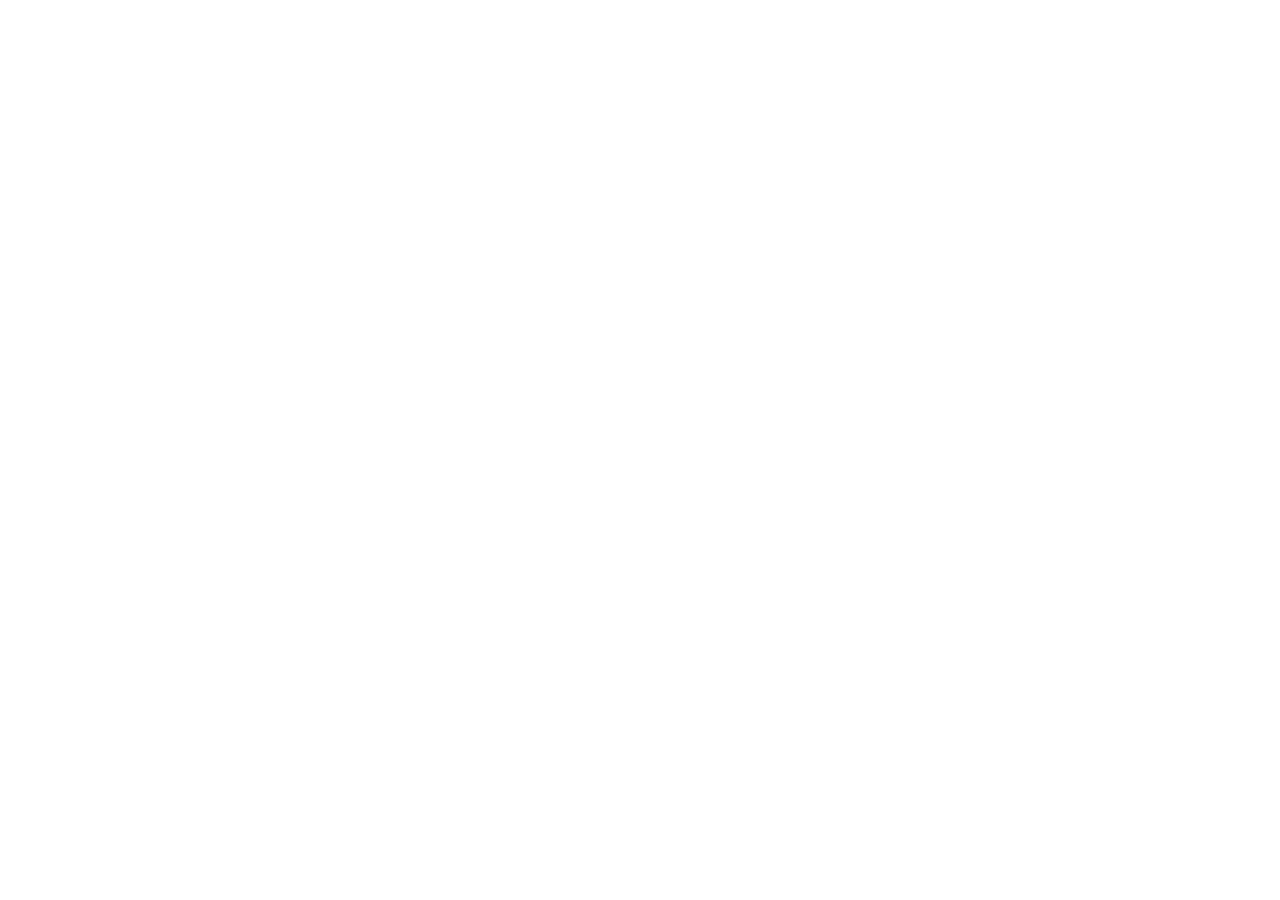
==== commit a7c89961: "Updates" ====
--- a/index.html
+++ b/index.html
@@ -9,20 +9,20 @@
     <meta name="keywords" content="desenvolvedor, fullstack, react, python, ui/ux, design, web developer, frontend, backend" />
     
     <!-- Canonical URL -->
-    <link rel="canonical" href="https://171a5ebe-19e7-47e3-8aa7-c6b161942c37.lovableproject.com" />
+    <link rel="canonical" href="https://SamuelBratho-developer.github.io/my-portifolio/" />
 
     <!-- Open Graph -->
     <meta property="og:title" content="Samuel Bratho - Desenvolvedor Fullstack & Designer UI/UX" />
     <meta property="og:description" content="Desenvolvedor Fullstack especializado em React, Python e Design UI/UX. Criando experiências digitais incríveis." />
     <meta property="og:type" content="website" />
-    <meta property="og:url" content="https://171a5ebe-19e7-47e3-8aa7-c6b161942c37.lovableproject.com" />
-    <meta property="og:image" content="https://171a5ebe-19e7-47e3-8aa7-c6b161942c37.lovableproject.com/og-image.jpg" />
+    <meta property="og:url" content="https://SamuelBratho-developer.github.io/my-portifolio/" />
+    <meta property="og:image" content="https://SamuelBratho-developer.github.io/my-portifolio/og-image.jpg" />
 
     <!-- Twitter Card -->
     <meta name="twitter:card" content="summary_large_image" />
     <meta name="twitter:title" content="Samuel Bratho - Desenvolvedor Fullstack" />
     <meta name="twitter:description" content="Desenvolvedor Fullstack especializado em React, Python e Design UI/UX." />
-    <meta name="twitter:image" content="https://171a5ebe-19e7-47e3-8aa7-c6b161942c37.lovableproject.com/og-image.jpg" />
+    <meta name="twitter:image" content="https://SamuelBratho-developer.github.io/my-portifolio/og-image.jpg" />
 
     <!-- Favicon -->
     <link rel="icon" type="image/x-icon" href="/favicon.ico" />
@@ -30,8 +30,8 @@
     <!-- Theme Color -->
     <meta name="theme-color" content="#ef4444" />
     <meta name="msapplication-TileColor" content="#ef4444" />
-    <script type="module" crossorigin src="/assets/index-CJZuEgZO.js"></script>
-    <link rel="stylesheet" crossorigin href="/assets/index-q9y5kyE5.css">
+    <script type="module" crossorigin src="/my-portifolio/assets/index-mU7NjStY.js"></script>
+    <link rel="stylesheet" crossorigin href="/my-portifolio/assets/index-q9y5kyE5.css">
   </head>
 
   <body>
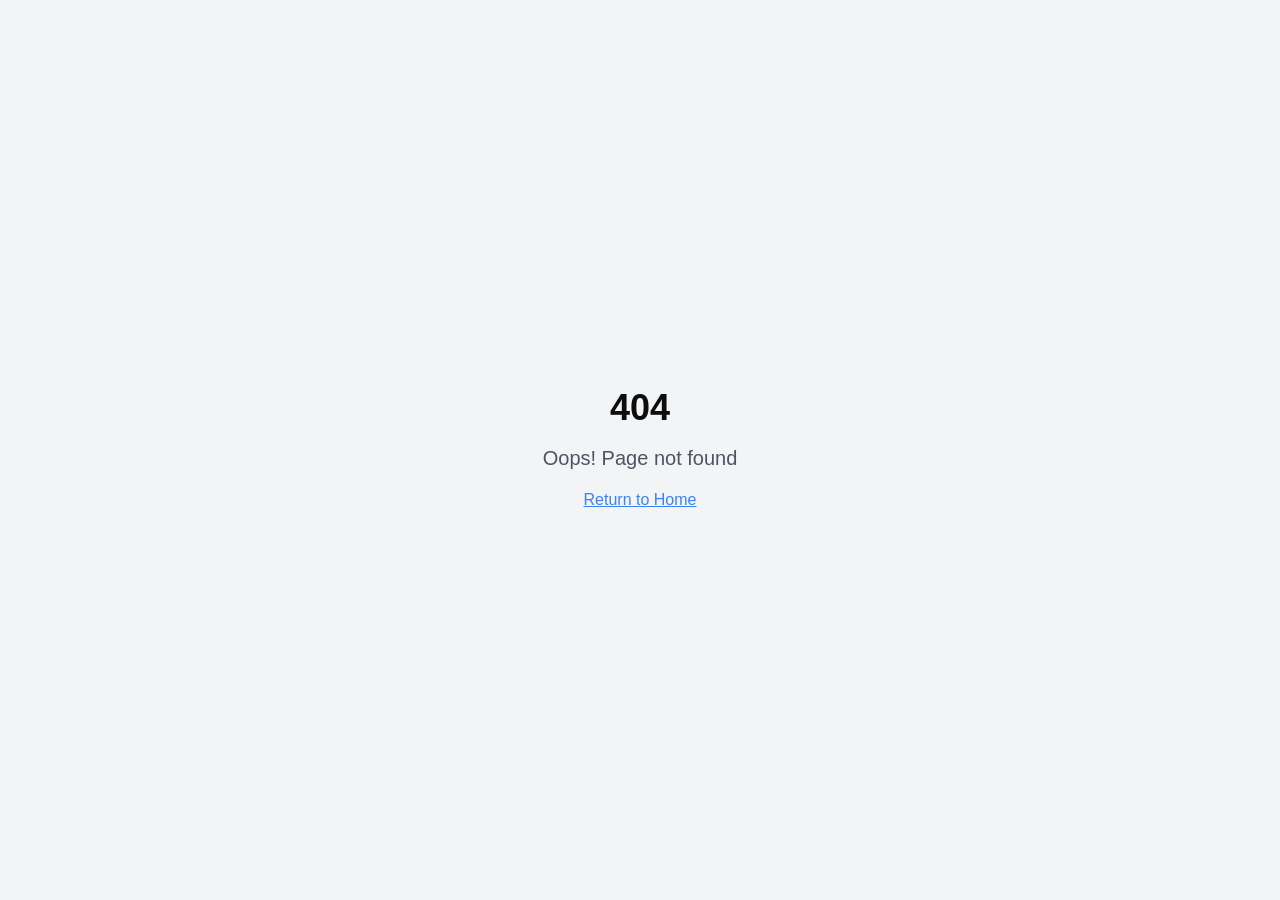
==== commit ece9963a: "Updates" ====
--- a/index.html
+++ b/index.html
@@ -9,20 +9,20 @@
     <meta name="keywords" content="desenvolvedor, fullstack, react, python, ui/ux, design, web developer, frontend, backend" />
     
     <!-- Canonical URL -->
-    <link rel="canonical" href="https://SamuelBratho-developer.github.io/my-portifolio/" />
+    <link rel="canonical" href="https://samuelbratho-developer.github.io/" />
 
     <!-- Open Graph -->
     <meta property="og:title" content="Samuel Bratho - Desenvolvedor Fullstack & Designer UI/UX" />
     <meta property="og:description" content="Desenvolvedor Fullstack especializado em React, Python e Design UI/UX. Criando experiências digitais incríveis." />
     <meta property="og:type" content="website" />
-    <meta property="og:url" content="https://SamuelBratho-developer.github.io/my-portifolio/" />
-    <meta property="og:image" content="https://SamuelBratho-developer.github.io/my-portifolio/og-image.jpg" />
+    <meta property="og:url" content="https://samuelbratho-developer.github.io/" />
+    <meta property="og:image" content="https://samuelbratho-developer.github.io/og-image.jpg" />
 
     <!-- Twitter Card -->
     <meta name="twitter:card" content="summary_large_image" />
     <meta name="twitter:title" content="Samuel Bratho - Desenvolvedor Fullstack" />
     <meta name="twitter:description" content="Desenvolvedor Fullstack especializado em React, Python e Design UI/UX." />
-    <meta name="twitter:image" content="https://SamuelBratho-developer.github.io/my-portifolio/og-image.jpg" />
+    <meta name="twitter:image" content="https://samuelbratho-developer.github.io/og-image.jpg" />
 
     <!-- Favicon -->
     <link rel="icon" type="image/x-icon" href="/favicon.ico" />
@@ -30,8 +30,8 @@
     <!-- Theme Color -->
     <meta name="theme-color" content="#ef4444" />
     <meta name="msapplication-TileColor" content="#ef4444" />
-    <script type="module" crossorigin src="/my-portifolio/assets/index-mU7NjStY.js"></script>
-    <link rel="stylesheet" crossorigin href="/my-portifolio/assets/index-q9y5kyE5.css">
+    <script type="module" crossorigin src="/assets/index-WlfBZuB6.js"></script>
+    <link rel="stylesheet" crossorigin href="/assets/index-q9y5kyE5.css">
   </head>
 
   <body>
--- a/assets/index-q9y5kyE5.css
+++ b/assets/index-q9y5kyE5.css
@@ -0,0 +1 @@
+*,:before,:after{--tw-border-spacing-x: 0;--tw-border-spacing-y: 0;--tw-translate-x: 0;--tw-translate-y: 0;--tw-rotate: 0;--tw-skew-x: 0;--tw-skew-y: 0;--tw-scale-x: 1;--tw-scale-y: 1;--tw-pan-x: ;--tw-pan-y: ;--tw-pinch-zoom: ;--tw-scroll-snap-strictness: proximity;--tw-gradient-from-position: ;--tw-gradient-via-position: ;--tw-gradient-to-position: ;--tw-ordinal: ;--tw-slashed-zero: ;--tw-numeric-figure: ;--tw-numeric-spacing: ;--tw-numeric-fraction: ;--tw-ring-inset: ;--tw-ring-offset-width: 0px;--tw-ring-offset-color: #fff;--tw-ring-color: rgb(59 130 246 / .5);--tw-ring-offset-shadow: 0 0 #0000;--tw-ring-shadow: 0 0 #0000;--tw-shadow: 0 0 #0000;--tw-shadow-colored: 0 0 #0000;--tw-blur: ;--tw-brightness: ;--tw-contrast: ;--tw-grayscale: ;--tw-hue-rotate: ;--tw-invert: ;--tw-saturate: ;--tw-sepia: ;--tw-drop-shadow: ;--tw-backdrop-blur: ;--tw-backdrop-brightness: ;--tw-backdrop-contrast: ;--tw-backdrop-grayscale: ;--tw-backdrop-hue-rotate: ;--tw-backdrop-invert: ;--tw-backdrop-opacity: ;--tw-backdrop-saturate: ;--tw-backdrop-sepia: ;--tw-contain-size: ;--tw-contain-layout: ;--tw-contain-paint: ;--tw-contain-style: }::backdrop{--tw-border-spacing-x: 0;--tw-border-spacing-y: 0;--tw-translate-x: 0;--tw-translate-y: 0;--tw-rotate: 0;--tw-skew-x: 0;--tw-skew-y: 0;--tw-scale-x: 1;--tw-scale-y: 1;--tw-pan-x: ;--tw-pan-y: ;--tw-pinch-zoom: ;--tw-scroll-snap-strictness: proximity;--tw-gradient-from-position: ;--tw-gradient-via-position: ;--tw-gradient-to-position: ;--tw-ordinal: ;--tw-slashed-zero: ;--tw-numeric-figure: ;--tw-numeric-spacing: ;--tw-numeric-fraction: ;--tw-ring-inset: ;--tw-ring-offset-width: 0px;--tw-ring-offset-color: #fff;--tw-ring-color: rgb(59 130 246 / .5);--tw-ring-offset-shadow: 0 0 #0000;--tw-ring-shadow: 0 0 #0000;--tw-shadow: 0 0 #0000;--tw-shadow-colored: 0 0 #0000;--tw-blur: ;--tw-brightness: ;--tw-contrast: ;--tw-grayscale: ;--tw-hue-rotate: ;--tw-invert: ;--tw-saturate: ;--tw-sepia: ;--tw-drop-shadow: ;--tw-backdrop-blur: ;--tw-backdrop-brightness: ;--tw-backdrop-contrast: ;--tw-backdrop-grayscale: ;--tw-backdrop-hue-rotate: ;--tw-backdrop-invert: ;--tw-backdrop-opacity: ;--tw-backdrop-saturate: ;--tw-backdrop-sepia: ;--tw-contain-size: ;--tw-contain-layout: ;--tw-contain-paint: ;--tw-contain-style: }*,:before,:after{box-sizing:border-box;border-width:0;border-style:solid;border-color:#e5e7eb}:before,:after{--tw-content: ""}html,:host{line-height:1.5;-webkit-text-size-adjust:100%;-moz-tab-size:4;-o-tab-size:4;tab-size:4;font-family:Inter,system-ui,sans-serif;font-feature-settings:normal;font-variation-settings:normal;-webkit-tap-highlight-color:transparent}body{margin:0;line-height:inherit}hr{height:0;color:inherit;border-top-width:1px}abbr:where([title]){-webkit-text-decoration:underline dotted;text-decoration:underline dotted}h1,h2,h3,h4,h5,h6{font-size:inherit;font-weight:inherit}a{color:inherit;text-decoration:inherit}b,strong{font-weight:bolder}code,kbd,samp,pre{font-family:ui-monospace,SFMono-Regular,Menlo,Monaco,Consolas,Liberation Mono,Courier New,monospace;font-feature-settings:normal;font-variation-settings:normal;font-size:1em}small{font-size:80%}sub,sup{font-size:75%;line-height:0;position:relative;vertical-align:baseline}sub{bottom:-.25em}sup{top:-.5em}table{text-indent:0;border-color:inherit;border-collapse:collapse}button,input,optgroup,select,textarea{font-family:inherit;font-feature-settings:inherit;font-variation-settings:inherit;font-size:100%;font-weight:inherit;line-height:inherit;letter-spacing:inherit;color:inherit;margin:0;padding:0}button,select{text-transform:none}button,input:where([type=button]),input:where([type=reset]),input:where([type=submit]){-webkit-appearance:button;background-color:transparent;background-image:none}:-moz-focusring{outline:auto}:-moz-ui-invalid{box-shadow:none}progress{vertical-align:baseline}::-webkit-inner-spin-button,::-webkit-outer-spin-button{height:auto}[type=search]{-webkit-appearance:textfield;outline-offset:-2px}::-webkit-search-decoration{-webkit-appearance:none}::-webkit-file-upload-button{-webkit-appearance:button;font:inherit}summary{display:list-item}blockquote,dl,dd,h1,h2,h3,h4,h5,h6,hr,figure,p,pre{margin:0}fieldset{margin:0;padding:0}legend{padding:0}ol,ul,menu{list-style:none;margin:0;padding:0}dialog{padding:0}textarea{resize:vertical}input::-moz-placeholder,textarea::-moz-placeholder{opacity:1;color:#9ca3af}input::placeholder,textarea::placeholder{opacity:1;color:#9ca3af}button,[role=button]{cursor:pointer}:disabled{cursor:default}img,svg,video,canvas,audio,iframe,embed,object{display:block;vertical-align:middle}img,video{max-width:100%;height:auto}[hidden]:where(:not([hidden=until-found])){display:none}:root{--background: 0 0% 98%;--foreground: 0 0% 5%;--card: 0 0% 100%;--card-foreground: 0 0% 5%;--popover: 0 0% 100%;--popover-foreground: 0 0% 5%;--primary: 0 84% 60%;--primary-foreground: 0 0% 98%;--primary-glow: 0 84% 70%;--primary-dark: 0 84% 45%;--secondary: 0 0% 96%;--secondary-foreground: 0 0% 20%;--muted: 0 0% 96%;--muted-foreground: 0 0% 45%;--accent: 0 84% 60%;--accent-foreground: 0 0% 98%;--destructive: 0 84% 60%;--destructive-foreground: 0 0% 98%;--border: 0 0% 90%;--input: 0 0% 90%;--ring: 0 84% 60%;--radius: .75rem;--neon-red: 0 100% 50%;--neon-red-glow: 0 100% 60%;--glass-bg: 0 0% 100% / .1;--glass-border: 0 0% 100% / .2;--gradient-primary: linear-gradient(135deg, hsl(var(--primary)), hsl(var(--primary-glow)));--gradient-hero: linear-gradient(135deg, hsl(var(--primary)) 0%, hsl(var(--primary-dark)) 100%);--gradient-glass: linear-gradient(135deg, hsl(var(--glass-bg)), hsl(var(--glass-bg)));--shadow-red: 0 10px 30px hsl(var(--primary) / .3);--shadow-red-glow: 0 0 40px hsl(var(--neon-red-glow) / .4);--shadow-glass: 0 8px 32px hsl(0 0% 0% / .1);--transition-smooth: all .3s cubic-bezier(.4, 0, .2, 1);--transition-bounce: all .6s cubic-bezier(.68, -.55, .265, 1.55)}.dark{--background: 0 0% 3%;--foreground: 0 0% 95%;--card: 0 0% 5%;--card-foreground: 0 0% 95%;--popover: 0 0% 5%;--popover-foreground: 0 0% 95%;--primary: 0 84% 60%;--primary-foreground: 0 0% 98%;--primary-glow: 0 84% 70%;--primary-dark: 0 84% 45%;--secondary: 0 0% 8%;--secondary-foreground: 0 0% 90%;--muted: 0 0% 8%;--muted-foreground: 0 0% 65%;--accent: 0 84% 60%;--accent-foreground: 0 0% 98%;--destructive: 0 84% 60%;--destructive-foreground: 0 0% 98%;--border: 0 0% 12%;--input: 0 0% 12%;--ring: 0 84% 60%;--glass-bg: 0 0% 0% / .2;--glass-border: 0 0% 100% / .1;--shadow-glass: 0 8px 32px hsl(0 0% 0% / .3)}*{border-color:hsl(var(--border))}html{scroll-behavior:smooth}body{background-color:hsl(var(--background));font-family:Inter,system-ui,sans-serif;color:hsl(var(--foreground));font-family:Inter,-apple-system,BlinkMacSystemFont,Segoe UI,sans-serif}.container{width:100%;margin-right:auto;margin-left:auto;padding-right:2rem;padding-left:2rem}@media (min-width: 1400px){.container{max-width:1400px}}.glass-card{border-width:1px;border-color:#fff3;background-image:linear-gradient(to bottom right,var(--tw-gradient-stops));--tw-gradient-from: rgb(255 255 255 / .1) var(--tw-gradient-from-position);--tw-gradient-to: rgb(255 255 255 / 0) var(--tw-gradient-to-position);--tw-gradient-stops: var(--tw-gradient-from), var(--tw-gradient-to);--tw-gradient-to: rgb(255 255 255 / .05) var(--tw-gradient-to-position);--tw-shadow: 0 25px 50px -12px rgb(0 0 0 / .25);--tw-shadow-colored: 0 25px 50px -12px var(--tw-shadow-color);box-shadow:var(--tw-ring-offset-shadow, 0 0 #0000),var(--tw-ring-shadow, 0 0 #0000),var(--tw-shadow);--tw-backdrop-blur: blur(16px);-webkit-backdrop-filter:var(--tw-backdrop-blur) var(--tw-backdrop-brightness) var(--tw-backdrop-contrast) var(--tw-backdrop-grayscale) var(--tw-backdrop-hue-rotate) var(--tw-backdrop-invert) var(--tw-backdrop-opacity) var(--tw-backdrop-saturate) var(--tw-backdrop-sepia);backdrop-filter:var(--tw-backdrop-blur) var(--tw-backdrop-brightness) var(--tw-backdrop-contrast) var(--tw-backdrop-grayscale) var(--tw-backdrop-hue-rotate) var(--tw-backdrop-invert) var(--tw-backdrop-opacity) var(--tw-backdrop-saturate) var(--tw-backdrop-sepia)}.glass-nav{border-bottom-width:1px;border-color:hsl(var(--border) / .5);background-color:hsl(var(--background) / .8);--tw-backdrop-blur: blur(12px);-webkit-backdrop-filter:var(--tw-backdrop-blur) var(--tw-backdrop-brightness) var(--tw-backdrop-contrast) var(--tw-backdrop-grayscale) var(--tw-backdrop-hue-rotate) var(--tw-backdrop-invert) var(--tw-backdrop-opacity) var(--tw-backdrop-saturate) var(--tw-backdrop-sepia);backdrop-filter:var(--tw-backdrop-blur) var(--tw-backdrop-brightness) var(--tw-backdrop-contrast) var(--tw-backdrop-grayscale) var(--tw-backdrop-hue-rotate) var(--tw-backdrop-invert) var(--tw-backdrop-opacity) var(--tw-backdrop-saturate) var(--tw-backdrop-sepia)}.glow-red{box-shadow:0 0 20px hsl(var(--primary) / .5)}.glow-red-strong{box-shadow:0 0 40px hsl(var(--primary) / .7),0 0 80px hsl(var(--primary) / .3)}.particles-bg{position:fixed;top:0;left:0;width:100%;height:100%;pointer-events:none;z-index:-1}.text-gradient{background:var(--gradient-primary);-webkit-background-clip:text;background-clip:text;-webkit-text-fill-color:transparent}.skill-bar{position:relative;height:.5rem;overflow:hidden;border-radius:9999px;background-color:hsl(var(--secondary))}.skill-progress{height:100%;border-radius:9999px;background-image:linear-gradient(to right,var(--tw-gradient-stops));--tw-gradient-from: hsl(var(--primary)) var(--tw-gradient-from-position);--tw-gradient-to: hsl(var(--primary) / 0) var(--tw-gradient-to-position);--tw-gradient-stops: var(--tw-gradient-from), var(--tw-gradient-to);--tw-gradient-to: hsl(var(--primary-glow)) var(--tw-gradient-to-position)}.skill-progress{animation:pulse 2s cubic-bezier(.4,0,.6,1) infinite;transition:width 2s ease-in-out}.sr-only{position:absolute;width:1px;height:1px;padding:0;margin:-1px;overflow:hidden;clip:rect(0,0,0,0);white-space:nowrap;border-width:0}.pointer-events-none{pointer-events:none}.pointer-events-auto{pointer-events:auto}.visible{visibility:visible}.invisible{visibility:hidden}.static{position:static}.fixed{position:fixed}.absolute{position:absolute}.relative{position:relative}.inset-0{top:0;right:0;bottom:0;left:0}.inset-x-0{left:0;right:0}.inset-y-0{top:0;bottom:0}.-bottom-12{bottom:-3rem}.-bottom-4{bottom:-1rem}.-left-12{left:-3rem}.-left-4{left:-1rem}.-left-8{left:-2rem}.-right-12{right:-3rem}.-right-4{right:-1rem}.-top-12{top:-3rem}.-top-4{top:-1rem}.bottom-0{bottom:0}.bottom-8{bottom:2rem}.left-0{left:0}.left-1{left:.25rem}.left-1\/2{left:50%}.left-2{left:.5rem}.left-\[50\%\]{left:50%}.right-0{right:0}.right-1{right:.25rem}.right-2{right:.5rem}.right-3{right:.75rem}.right-4{right:1rem}.top-0{top:0}.top-1\.5{top:.375rem}.top-1\/2{top:50%}.top-2{top:.5rem}.top-3\.5{top:.875rem}.top-4{top:1rem}.top-\[1px\]{top:1px}.top-\[50\%\]{top:50%}.top-\[60\%\]{top:60%}.top-full{top:100%}.z-10{z-index:10}.z-20{z-index:20}.z-40{z-index:40}.z-50{z-index:50}.z-\[100\]{z-index:100}.z-\[1\]{z-index:1}.-mx-1{margin-left:-.25rem;margin-right:-.25rem}.mx-2{margin-left:.5rem;margin-right:.5rem}.mx-3\.5{margin-left:.875rem;margin-right:.875rem}.mx-auto{margin-left:auto;margin-right:auto}.my-0\.5{margin-top:.125rem;margin-bottom:.125rem}.my-1{margin-top:.25rem;margin-bottom:.25rem}.-ml-4{margin-left:-1rem}.-mt-4{margin-top:-1rem}.mb-1{margin-bottom:.25rem}.mb-16{margin-bottom:4rem}.mb-2{margin-bottom:.5rem}.mb-3{margin-bottom:.75rem}.mb-4{margin-bottom:1rem}.mb-6{margin-bottom:1.5rem}.mb-8{margin-bottom:2rem}.ml-1{margin-left:.25rem}.ml-2{margin-left:.5rem}.ml-auto{margin-left:auto}.mr-2{margin-right:.5rem}.mt-1\.5{margin-top:.375rem}.mt-16{margin-top:4rem}.mt-2{margin-top:.5rem}.mt-24{margin-top:6rem}.mt-4{margin-top:1rem}.mt-auto{margin-top:auto}.block{display:block}.flex{display:flex}.inline-flex{display:inline-flex}.table{display:table}.grid{display:grid}.hidden{display:none}.aspect-square{aspect-ratio:1 / 1}.aspect-video{aspect-ratio:16 / 9}.size-4{width:1rem;height:1rem}.h-1{height:.25rem}.h-1\.5{height:.375rem}.h-10{height:2.5rem}.h-11{height:2.75rem}.h-12{height:3rem}.h-16{height:4rem}.h-2{height:.5rem}.h-2\.5{height:.625rem}.h-20{height:5rem}.h-3{height:.75rem}.h-3\.5{height:.875rem}.h-32{height:8rem}.h-4{height:1rem}.h-48{height:12rem}.h-5{height:1.25rem}.h-6{height:1.5rem}.h-7{height:1.75rem}.h-8{height:2rem}.h-80{height:20rem}.h-9{height:2.25rem}.h-\[1px\]{height:1px}.h-\[var\(--radix-navigation-menu-viewport-height\)\]{height:var(--radix-navigation-menu-viewport-height)}.h-\[var\(--radix-select-trigger-height\)\]{height:var(--radix-select-trigger-height)}.h-auto{height:auto}.h-full{height:100%}.h-px{height:1px}.h-svh{height:100svh}.max-h-96{max-height:24rem}.max-h-\[300px\]{max-height:300px}.max-h-screen{max-height:100vh}.min-h-0{min-height:0px}.min-h-\[80px\]{min-height:80px}.min-h-screen{min-height:100vh}.min-h-svh{min-height:100svh}.w-0{width:0px}.w-1{width:.25rem}.w-10{width:2.5rem}.w-11{width:2.75rem}.w-16{width:4rem}.w-2{width:.5rem}.w-2\.5{width:.625rem}.w-20{width:5rem}.w-24{width:6rem}.w-3{width:.75rem}.w-3\.5{width:.875rem}.w-3\/4{width:75%}.w-32{width:8rem}.w-4{width:1rem}.w-5{width:1.25rem}.w-6{width:1.5rem}.w-64{width:16rem}.w-7{width:1.75rem}.w-72{width:18rem}.w-8{width:2rem}.w-80{width:20rem}.w-9{width:2.25rem}.w-\[--sidebar-width\]{width:var(--sidebar-width)}.w-\[100px\]{width:100px}.w-\[1px\]{width:1px}.w-auto{width:auto}.w-full{width:100%}.w-max{width:-moz-max-content;width:max-content}.w-px{width:1px}.min-w-0{min-width:0px}.min-w-5{min-width:1.25rem}.min-w-\[12rem\]{min-width:12rem}.min-w-\[8rem\]{min-width:8rem}.min-w-\[var\(--radix-select-trigger-width\)\]{min-width:var(--radix-select-trigger-width)}.max-w-2xl{max-width:42rem}.max-w-4xl{max-width:56rem}.max-w-6xl{max-width:72rem}.max-w-\[--skeleton-width\]{max-width:var(--skeleton-width)}.max-w-lg{max-width:32rem}.max-w-max{max-width:-moz-max-content;max-width:max-content}.flex-1{flex:1 1 0%}.shrink-0{flex-shrink:0}.grow{flex-grow:1}.grow-0{flex-grow:0}.basis-full{flex-basis:100%}.caption-bottom{caption-side:bottom}.border-collapse{border-collapse:collapse}.-translate-x-1\/2{--tw-translate-x: -50%;transform:translate(var(--tw-translate-x),var(--tw-translate-y)) rotate(var(--tw-rotate)) skew(var(--tw-skew-x)) skewY(var(--tw-skew-y)) scaleX(var(--tw-scale-x)) scaleY(var(--tw-scale-y))}.-translate-x-px{--tw-translate-x: -1px;transform:translate(var(--tw-translate-x),var(--tw-translate-y)) rotate(var(--tw-rotate)) skew(var(--tw-skew-x)) skewY(var(--tw-skew-y)) scaleX(var(--tw-scale-x)) scaleY(var(--tw-scale-y))}.-translate-y-1\/2{--tw-translate-y: -50%;transform:translate(var(--tw-translate-x),var(--tw-translate-y)) rotate(var(--tw-rotate)) skew(var(--tw-skew-x)) skewY(var(--tw-skew-y)) scaleX(var(--tw-scale-x)) scaleY(var(--tw-scale-y))}.translate-x-\[-50\%\]{--tw-translate-x: -50%;transform:translate(var(--tw-translate-x),var(--tw-translate-y)) rotate(var(--tw-rotate)) skew(var(--tw-skew-x)) skewY(var(--tw-skew-y)) scaleX(var(--tw-scale-x)) scaleY(var(--tw-scale-y))}.translate-x-px{--tw-translate-x: 1px;transform:translate(var(--tw-translate-x),var(--tw-translate-y)) rotate(var(--tw-rotate)) skew(var(--tw-skew-x)) skewY(var(--tw-skew-y)) scaleX(var(--tw-scale-x)) scaleY(var(--tw-scale-y))}.translate-y-\[-50\%\]{--tw-translate-y: -50%;transform:translate(var(--tw-translate-x),var(--tw-translate-y)) rotate(var(--tw-rotate)) skew(var(--tw-skew-x)) skewY(var(--tw-skew-y)) scaleX(var(--tw-scale-x)) scaleY(var(--tw-scale-y))}.-rotate-90{--tw-rotate: -90deg;transform:translate(var(--tw-translate-x),var(--tw-translate-y)) rotate(var(--tw-rotate)) skew(var(--tw-skew-x)) skewY(var(--tw-skew-y)) scaleX(var(--tw-scale-x)) scaleY(var(--tw-scale-y))}.rotate-45{--tw-rotate: 45deg;transform:translate(var(--tw-translate-x),var(--tw-translate-y)) rotate(var(--tw-rotate)) skew(var(--tw-skew-x)) skewY(var(--tw-skew-y)) scaleX(var(--tw-scale-x)) scaleY(var(--tw-scale-y))}.rotate-90{--tw-rotate: 90deg;transform:translate(var(--tw-translate-x),var(--tw-translate-y)) rotate(var(--tw-rotate)) skew(var(--tw-skew-x)) skewY(var(--tw-skew-y)) scaleX(var(--tw-scale-x)) scaleY(var(--tw-scale-y))}.scale-110{--tw-scale-x: 1.1;--tw-scale-y: 1.1;transform:translate(var(--tw-translate-x),var(--tw-translate-y)) rotate(var(--tw-rotate)) skew(var(--tw-skew-x)) skewY(var(--tw-skew-y)) scaleX(var(--tw-scale-x)) scaleY(var(--tw-scale-y))}.transform{transform:translate(var(--tw-translate-x),var(--tw-translate-y)) rotate(var(--tw-rotate)) skew(var(--tw-skew-x)) skewY(var(--tw-skew-y)) scaleX(var(--tw-scale-x)) scaleY(var(--tw-scale-y))}.animate-bounce{animation:bounce 1s infinite}@keyframes ping{75%,to{transform:scale(2);opacity:0}}.animate-ping{animation:ping 1s cubic-bezier(0,0,.2,1) infinite}@keyframes pulse{50%{opacity:.5}}.animate-pulse{animation:pulse 2s cubic-bezier(.4,0,.6,1) infinite}.cursor-default{cursor:default}.cursor-pointer{cursor:pointer}.touch-none{touch-action:none}.select-none{-webkit-user-select:none;-moz-user-select:none;user-select:none}.resize{resize:both}.list-none{list-style-type:none}.flex-row{flex-direction:row}.flex-col{flex-direction:column}.flex-col-reverse{flex-direction:column-reverse}.flex-wrap{flex-wrap:wrap}.items-start{align-items:flex-start}.items-end{align-items:flex-end}.items-center{align-items:center}.items-stretch{align-items:stretch}.justify-center{justify-content:center}.justify-between{justify-content:space-between}.gap-1{gap:.25rem}.gap-1\.5{gap:.375rem}.gap-12{gap:3rem}.gap-2{gap:.5rem}.gap-4{gap:1rem}.gap-6{gap:1.5rem}.gap-8{gap:2rem}.space-x-1>:not([hidden])~:not([hidden]){--tw-space-x-reverse: 0;margin-right:calc(.25rem * var(--tw-space-x-reverse));margin-left:calc(.25rem * calc(1 - var(--tw-space-x-reverse)))}.space-x-2>:not([hidden])~:not([hidden]){--tw-space-x-reverse: 0;margin-right:calc(.5rem * var(--tw-space-x-reverse));margin-left:calc(.5rem * calc(1 - var(--tw-space-x-reverse)))}.space-x-4>:not([hidden])~:not([hidden]){--tw-space-x-reverse: 0;margin-right:calc(1rem * var(--tw-space-x-reverse));margin-left:calc(1rem * calc(1 - var(--tw-space-x-reverse)))}.space-y-1>:not([hidden])~:not([hidden]){--tw-space-y-reverse: 0;margin-top:calc(.25rem * calc(1 - var(--tw-space-y-reverse)));margin-bottom:calc(.25rem * var(--tw-space-y-reverse))}.space-y-1\.5>:not([hidden])~:not([hidden]){--tw-space-y-reverse: 0;margin-top:calc(.375rem * calc(1 - var(--tw-space-y-reverse)));margin-bottom:calc(.375rem * var(--tw-space-y-reverse))}.space-y-2>:not([hidden])~:not([hidden]){--tw-space-y-reverse: 0;margin-top:calc(.5rem * calc(1 - var(--tw-space-y-reverse)));margin-bottom:calc(.5rem * var(--tw-space-y-reverse))}.space-y-4>:not([hidden])~:not([hidden]){--tw-space-y-reverse: 0;margin-top:calc(1rem * calc(1 - var(--tw-space-y-reverse)));margin-bottom:calc(1rem * var(--tw-space-y-reverse))}.space-y-6>:not([hidden])~:not([hidden]){--tw-space-y-reverse: 0;margin-top:calc(1.5rem * calc(1 - var(--tw-space-y-reverse)));margin-bottom:calc(1.5rem * var(--tw-space-y-reverse))}.overflow-auto{overflow:auto}.overflow-hidden{overflow:hidden}.overflow-y-auto{overflow-y:auto}.overflow-x-hidden{overflow-x:hidden}.whitespace-nowrap{white-space:nowrap}.break-words{overflow-wrap:break-word}.rounded-\[2px\]{border-radius:2px}.rounded-\[inherit\]{border-radius:inherit}.rounded-full{border-radius:9999px}.rounded-lg{border-radius:var(--radius)}.rounded-md{border-radius:calc(var(--radius) - 2px)}.rounded-sm{border-radius:calc(var(--radius) - 4px)}.rounded-t-\[10px\]{border-top-left-radius:10px;border-top-right-radius:10px}.rounded-t-lg{border-top-left-radius:var(--radius);border-top-right-radius:var(--radius)}.rounded-tl-sm{border-top-left-radius:calc(var(--radius) - 4px)}.border{border-width:1px}.border-2{border-width:2px}.border-\[1\.5px\]{border-width:1.5px}.border-y{border-top-width:1px;border-bottom-width:1px}.border-b{border-bottom-width:1px}.border-l{border-left-width:1px}.border-r{border-right-width:1px}.border-t{border-top-width:1px}.border-dashed{border-style:dashed}.border-\[--color-border\]{border-color:var(--color-border)}.border-border\/50{border-color:hsl(var(--border) / .5)}.border-destructive{border-color:hsl(var(--destructive))}.border-destructive\/50{border-color:hsl(var(--destructive) / .5)}.border-input{border-color:hsl(var(--input))}.border-primary{border-color:hsl(var(--primary))}.border-transparent{border-color:transparent}.border-l-transparent{border-left-color:transparent}.border-t-transparent{border-top-color:transparent}.bg-\[--color-bg\]{background-color:var(--color-bg)}.bg-accent{background-color:hsl(var(--accent))}.bg-background{background-color:hsl(var(--background))}.bg-black\/80{background-color:#000c}.bg-border{background-color:hsl(var(--border))}.bg-card{background-color:hsl(var(--card))}.bg-destructive{background-color:hsl(var(--destructive))}.bg-foreground{background-color:hsl(var(--foreground))}.bg-gray-100{--tw-bg-opacity: 1;background-color:rgb(243 244 246 / var(--tw-bg-opacity, 1))}.bg-muted{background-color:hsl(var(--muted))}.bg-muted\/50{background-color:hsl(var(--muted) / .5)}.bg-popover{background-color:hsl(var(--popover))}.bg-primary{background-color:hsl(var(--primary))}.bg-primary\/20{background-color:hsl(var(--primary) / .2)}.bg-primary\/50{background-color:hsl(var(--primary) / .5)}.bg-primary\/70{background-color:hsl(var(--primary) / .7)}.bg-secondary{background-color:hsl(var(--secondary))}.bg-secondary\/20{background-color:hsl(var(--secondary) / .2)}.bg-secondary\/30{background-color:hsl(var(--secondary) / .3)}.bg-transparent{background-color:transparent}.bg-gradient-primary{background-image:var(--gradient-primary)}.fill-current{fill:currentColor}.object-cover{-o-object-fit:cover;object-fit:cover}.p-0{padding:0}.p-1{padding:.25rem}.p-2{padding:.5rem}.p-3{padding:.75rem}.p-4{padding:1rem}.p-6{padding:1.5rem}.p-8{padding:2rem}.p-\[1px\]{padding:1px}.px-1{padding-left:.25rem;padding-right:.25rem}.px-2{padding-left:.5rem;padding-right:.5rem}.px-2\.5{padding-left:.625rem;padding-right:.625rem}.px-3{padding-left:.75rem;padding-right:.75rem}.px-4{padding-left:1rem;padding-right:1rem}.px-5{padding-left:1.25rem;padding-right:1.25rem}.px-6{padding-left:1.5rem;padding-right:1.5rem}.px-8{padding-left:2rem;padding-right:2rem}.py-0\.5{padding-top:.125rem;padding-bottom:.125rem}.py-1{padding-top:.25rem;padding-bottom:.25rem}.py-1\.5{padding-top:.375rem;padding-bottom:.375rem}.py-2{padding-top:.5rem;padding-bottom:.5rem}.py-20{padding-top:5rem;padding-bottom:5rem}.py-3{padding-top:.75rem;padding-bottom:.75rem}.py-4{padding-top:1rem;padding-bottom:1rem}.py-6{padding-top:1.5rem;padding-bottom:1.5rem}.py-8{padding-top:2rem;padding-bottom:2rem}.pb-3{padding-bottom:.75rem}.pb-4{padding-bottom:1rem}.pl-2\.5{padding-left:.625rem}.pl-4{padding-left:1rem}.pl-8{padding-left:2rem}.pr-2{padding-right:.5rem}.pr-2\.5{padding-right:.625rem}.pr-8{padding-right:2rem}.pt-0{padding-top:0}.pt-1{padding-top:.25rem}.pt-20{padding-top:5rem}.pt-3{padding-top:.75rem}.pt-4{padding-top:1rem}.text-left{text-align:left}.text-center{text-align:center}.align-middle{vertical-align:middle}.font-mono{font-family:ui-monospace,SFMono-Regular,Menlo,Monaco,Consolas,Liberation Mono,Courier New,monospace}.text-2xl{font-size:1.5rem;line-height:2rem}.text-4xl{font-size:2.25rem;line-height:2.5rem}.text-5xl{font-size:3rem;line-height:1}.text-6xl{font-size:3.75rem;line-height:1}.text-\[0\.8rem\]{font-size:.8rem}.text-base{font-size:1rem;line-height:1.5rem}.text-lg{font-size:1.125rem;line-height:1.75rem}.text-sm{font-size:.875rem;line-height:1.25rem}.text-xl{font-size:1.25rem;line-height:1.75rem}.text-xs{font-size:.75rem;line-height:1rem}.font-bold{font-weight:700}.font-medium{font-weight:500}.font-normal{font-weight:400}.font-semibold{font-weight:600}.tabular-nums{--tw-numeric-spacing: tabular-nums;font-variant-numeric:var(--tw-ordinal) var(--tw-slashed-zero) var(--tw-numeric-figure) var(--tw-numeric-spacing) var(--tw-numeric-fraction)}.leading-none{line-height:1}.leading-relaxed{line-height:1.625}.tracking-tight{letter-spacing:-.025em}.tracking-widest{letter-spacing:.1em}.text-accent-foreground{color:hsl(var(--accent-foreground))}.text-blue-500{--tw-text-opacity: 1;color:rgb(59 130 246 / var(--tw-text-opacity, 1))}.text-card-foreground{color:hsl(var(--card-foreground))}.text-current{color:currentColor}.text-destructive{color:hsl(var(--destructive))}.text-destructive-foreground{color:hsl(var(--destructive-foreground))}.text-foreground{color:hsl(var(--foreground))}.text-foreground\/50{color:hsl(var(--foreground) / .5)}.text-gray-600{--tw-text-opacity: 1;color:rgb(75 85 99 / var(--tw-text-opacity, 1))}.text-muted-foreground{color:hsl(var(--muted-foreground))}.text-popover-foreground{color:hsl(var(--popover-foreground))}.text-primary{color:hsl(var(--primary))}.text-primary-foreground{color:hsl(var(--primary-foreground))}.text-secondary-foreground{color:hsl(var(--secondary-foreground))}.underline{text-decoration-line:underline}.underline-offset-4{text-underline-offset:4px}.opacity-0{opacity:0}.opacity-20{opacity:.2}.opacity-50{opacity:.5}.opacity-60{opacity:.6}.opacity-70{opacity:.7}.opacity-90{opacity:.9}.shadow-\[0_0_0_1px_hsl\(var\(--sidebar-border\)\)\]{--tw-shadow: 0 0 0 1px hsl(var(--sidebar-border));--tw-shadow-colored: 0 0 0 1px var(--tw-shadow-color);box-shadow:var(--tw-ring-offset-shadow, 0 0 #0000),var(--tw-ring-shadow, 0 0 #0000),var(--tw-shadow)}.shadow-lg{--tw-shadow: 0 10px 15px -3px rgb(0 0 0 / .1), 0 4px 6px -4px rgb(0 0 0 / .1);--tw-shadow-colored: 0 10px 15px -3px var(--tw-shadow-color), 0 4px 6px -4px var(--tw-shadow-color);box-shadow:var(--tw-ring-offset-shadow, 0 0 #0000),var(--tw-ring-shadow, 0 0 #0000),var(--tw-shadow)}.shadow-md{--tw-shadow: 0 4px 6px -1px rgb(0 0 0 / .1), 0 2px 4px -2px rgb(0 0 0 / .1);--tw-shadow-colored: 0 4px 6px -1px var(--tw-shadow-color), 0 2px 4px -2px var(--tw-shadow-color);box-shadow:var(--tw-ring-offset-shadow, 0 0 #0000),var(--tw-ring-shadow, 0 0 #0000),var(--tw-shadow)}.shadow-none{--tw-shadow: 0 0 #0000;--tw-shadow-colored: 0 0 #0000;box-shadow:var(--tw-ring-offset-shadow, 0 0 #0000),var(--tw-ring-shadow, 0 0 #0000),var(--tw-shadow)}.shadow-red{--tw-shadow: var(--shadow-red);--tw-shadow-colored: var(--shadow-red);box-shadow:var(--tw-ring-offset-shadow, 0 0 #0000),var(--tw-ring-shadow, 0 0 #0000),var(--tw-shadow)}.shadow-sm{--tw-shadow: 0 1px 2px 0 rgb(0 0 0 / .05);--tw-shadow-colored: 0 1px 2px 0 var(--tw-shadow-color);box-shadow:var(--tw-ring-offset-shadow, 0 0 #0000),var(--tw-ring-shadow, 0 0 #0000),var(--tw-shadow)}.shadow-xl{--tw-shadow: 0 20px 25px -5px rgb(0 0 0 / .1), 0 8px 10px -6px rgb(0 0 0 / .1);--tw-shadow-colored: 0 20px 25px -5px var(--tw-shadow-color), 0 8px 10px -6px var(--tw-shadow-color);box-shadow:var(--tw-ring-offset-shadow, 0 0 #0000),var(--tw-ring-shadow, 0 0 #0000),var(--tw-shadow)}.outline-none{outline:2px solid transparent;outline-offset:2px}.outline{outline-style:solid}.ring-0{--tw-ring-offset-shadow: var(--tw-ring-inset) 0 0 0 var(--tw-ring-offset-width) var(--tw-ring-offset-color);--tw-ring-shadow: var(--tw-ring-inset) 0 0 0 calc(0px + var(--tw-ring-offset-width)) var(--tw-ring-color);box-shadow:var(--tw-ring-offset-shadow),var(--tw-ring-shadow),var(--tw-shadow, 0 0 #0000)}.ring-2{--tw-ring-offset-shadow: var(--tw-ring-inset) 0 0 0 var(--tw-ring-offset-width) var(--tw-ring-offset-color);--tw-ring-shadow: var(--tw-ring-inset) 0 0 0 calc(2px + var(--tw-ring-offset-width)) var(--tw-ring-color);box-shadow:var(--tw-ring-offset-shadow),var(--tw-ring-shadow),var(--tw-shadow, 0 0 #0000)}.ring-ring{--tw-ring-color: hsl(var(--ring))}.ring-offset-background{--tw-ring-offset-color: hsl(var(--background))}.filter{filter:var(--tw-blur) var(--tw-brightness) var(--tw-contrast) var(--tw-grayscale) var(--tw-hue-rotate) var(--tw-invert) var(--tw-saturate) var(--tw-sepia) var(--tw-drop-shadow)}.transition{transition-property:color,background-color,border-color,text-decoration-color,fill,stroke,opacity,box-shadow,transform,filter,-webkit-backdrop-filter;transition-property:color,background-color,border-color,text-decoration-color,fill,stroke,opacity,box-shadow,transform,filter,backdrop-filter;transition-property:color,background-color,border-color,text-decoration-color,fill,stroke,opacity,box-shadow,transform,filter,backdrop-filter,-webkit-backdrop-filter;transition-timing-function:cubic-bezier(.4,0,.2,1);transition-duration:.15s}.transition-\[left\,right\,width\]{transition-property:left,right,width;transition-timing-function:cubic-bezier(.4,0,.2,1);transition-duration:.15s}.transition-\[margin\,opa\]{transition-property:margin,opa;transition-timing-function:cubic-bezier(.4,0,.2,1);transition-duration:.15s}.transition-\[width\,height\,padding\]{transition-property:width,height,padding;transition-timing-function:cubic-bezier(.4,0,.2,1);transition-duration:.15s}.transition-\[width\]{transition-property:width;transition-timing-function:cubic-bezier(.4,0,.2,1);transition-duration:.15s}.transition-all{transition-property:all;transition-timing-function:cubic-bezier(.4,0,.2,1);transition-duration:.15s}.transition-colors{transition-property:color,background-color,border-color,text-decoration-color,fill,stroke;transition-timing-function:cubic-bezier(.4,0,.2,1);transition-duration:.15s}.transition-opacity{transition-property:opacity;transition-timing-function:cubic-bezier(.4,0,.2,1);transition-duration:.15s}.transition-transform{transition-property:transform;transition-timing-function:cubic-bezier(.4,0,.2,1);transition-duration:.15s}.duration-1000{transition-duration:1s}.duration-200{transition-duration:.2s}.duration-300{transition-duration:.3s}.duration-500{transition-duration:.5s}.ease-in-out{transition-timing-function:cubic-bezier(.4,0,.2,1)}.ease-linear{transition-timing-function:linear}.ease-out{transition-timing-function:cubic-bezier(0,0,.2,1)}@keyframes enter{0%{opacity:var(--tw-enter-opacity, 1);transform:translate3d(var(--tw-enter-translate-x, 0),var(--tw-enter-translate-y, 0),0) scale3d(var(--tw-enter-scale, 1),var(--tw-enter-scale, 1),var(--tw-enter-scale, 1)) rotate(var(--tw-enter-rotate, 0))}}@keyframes exit{to{opacity:var(--tw-exit-opacity, 1);transform:translate3d(var(--tw-exit-translate-x, 0),var(--tw-exit-translate-y, 0),0) scale3d(var(--tw-exit-scale, 1),var(--tw-exit-scale, 1),var(--tw-exit-scale, 1)) rotate(var(--tw-exit-rotate, 0))}}.animate-in{animation-name:enter;animation-duration:.15s;--tw-enter-opacity: initial;--tw-enter-scale: initial;--tw-enter-rotate: initial;--tw-enter-translate-x: initial;--tw-enter-translate-y: initial}.fade-in-0{--tw-enter-opacity: 0}.fade-in-80{--tw-enter-opacity: .8}.zoom-in-95{--tw-enter-scale: .95}.duration-1000{animation-duration:1s}.duration-200{animation-duration:.2s}.duration-300{animation-duration:.3s}.duration-500{animation-duration:.5s}.ease-in-out{animation-timing-function:cubic-bezier(.4,0,.2,1)}.ease-linear{animation-timing-function:linear}.ease-out{animation-timing-function:cubic-bezier(0,0,.2,1)}.animate-float{animation:float 6s ease-in-out infinite}.animate-typing{border-right:2px solid hsl(var(--primary));animation:typing 3s steps(40) infinite,blink 1s infinite}.animate-fade-up{animation:fadeUp .8s ease-out}.animate-scale-in{animation:scaleIn .5s ease-out}@keyframes float{0%,to{transform:translateY(0)}50%{transform:translateY(-20px)}}@keyframes glow{0%{box-shadow:0 0 20px hsl(var(--primary) / .5)}to{box-shadow:0 0 30px hsl(var(--primary) / .8),0 0 60px hsl(var(--primary) / .4)}}@keyframes typing{0%,50%{border-right-color:hsl(var(--primary))}51%,to{border-right-color:transparent}}@keyframes blink{0%,50%{border-right-color:hsl(var(--primary))}51%,to{border-right-color:transparent}}@keyframes fadeUp{0%{opacity:0;transform:translateY(30px)}to{opacity:1;transform:translateY(0)}}@keyframes scaleIn{0%{opacity:0;transform:scale(.9)}to{opacity:1;transform:scale(1)}}@keyframes spin{0%{transform:rotate(0)}to{transform:rotate(360deg)}}@keyframes pulse-ring{0%{transform:scale(.8);opacity:1}to{transform:scale(2.4);opacity:0}}.animate-spin{animation:spin 1s linear infinite}.animate-pulse-ring{animation:pulse-ring 2s cubic-bezier(.455,.03,.515,.955) infinite}.group:hover .group-hover\:glow-red-strong{box-shadow:0 0 40px hsl(var(--primary) / .7),0 0 80px hsl(var(--primary) / .3)}.file\:border-0::file-selector-button{border-width:0px}.file\:bg-transparent::file-selector-button{background-color:transparent}.file\:text-sm::file-selector-button{font-size:.875rem;line-height:1.25rem}.file\:font-medium::file-selector-button{font-weight:500}.file\:text-foreground::file-selector-button{color:hsl(var(--foreground))}.placeholder\:text-muted-foreground::-moz-placeholder{color:hsl(var(--muted-foreground))}.placeholder\:text-muted-foreground::placeholder{color:hsl(var(--muted-foreground))}.after\:absolute:after{content:var(--tw-content);position:absolute}.after\:-inset-2:after{content:var(--tw-content);top:-.5rem;right:-.5rem;bottom:-.5rem;left:-.5rem}.after\:inset-y-0:after{content:var(--tw-content);top:0;bottom:0}.after\:left-1\/2:after{content:var(--tw-content);left:50%}.after\:w-1:after{content:var(--tw-content);width:.25rem}.after\:w-\[2px\]:after{content:var(--tw-content);width:2px}.after\:-translate-x-1\/2:after{content:var(--tw-content);--tw-translate-x: -50%;transform:translate(var(--tw-translate-x),var(--tw-translate-y)) rotate(var(--tw-rotate)) skew(var(--tw-skew-x)) skewY(var(--tw-skew-y)) scaleX(var(--tw-scale-x)) scaleY(var(--tw-scale-y))}.first\:rounded-l-md:first-child{border-top-left-radius:calc(var(--radius) - 2px);border-bottom-left-radius:calc(var(--radius) - 2px)}.first\:border-l:first-child{border-left-width:1px}.last\:rounded-r-md:last-child{border-top-right-radius:calc(var(--radius) - 2px);border-bottom-right-radius:calc(var(--radius) - 2px)}.focus-within\:relative:focus-within{position:relative}.focus-within\:z-20:focus-within{z-index:20}.hover\:scale-105:hover{--tw-scale-x: 1.05;--tw-scale-y: 1.05;transform:translate(var(--tw-translate-x),var(--tw-translate-y)) rotate(var(--tw-rotate)) skew(var(--tw-skew-x)) skewY(var(--tw-skew-y)) scaleX(var(--tw-scale-x)) scaleY(var(--tw-scale-y))}.hover\:border-blue-500:hover{--tw-border-opacity: 1;border-color:rgb(59 130 246 / var(--tw-border-opacity, 1))}.hover\:border-gray-500:hover{--tw-border-opacity: 1;border-color:rgb(107 114 128 / var(--tw-border-opacity, 1))}.hover\:border-green-500:hover{--tw-border-opacity: 1;border-color:rgb(34 197 94 / var(--tw-border-opacity, 1))}.hover\:border-indigo-500:hover{--tw-border-opacity: 1;border-color:rgb(99 102 241 / var(--tw-border-opacity, 1))}.hover\:border-pink-500:hover{--tw-border-opacity: 1;border-color:rgb(236 72 153 / var(--tw-border-opacity, 1))}.hover\:border-sky-500:hover{--tw-border-opacity: 1;border-color:rgb(14 165 233 / var(--tw-border-opacity, 1))}.hover\:bg-accent:hover{background-color:hsl(var(--accent))}.hover\:bg-blue-500\/10:hover{background-color:#3b82f61a}.hover\:bg-destructive\/80:hover{background-color:hsl(var(--destructive) / .8)}.hover\:bg-destructive\/90:hover{background-color:hsl(var(--destructive) / .9)}.hover\:bg-gray-500\/10:hover{background-color:#6b72801a}.hover\:bg-green-500\/10:hover{background-color:#22c55e1a}.hover\:bg-indigo-500\/10:hover{background-color:#6366f11a}.hover\:bg-muted:hover{background-color:hsl(var(--muted))}.hover\:bg-muted\/50:hover{background-color:hsl(var(--muted) / .5)}.hover\:bg-pink-500\/10:hover{background-color:#ec48991a}.hover\:bg-primary:hover{background-color:hsl(var(--primary))}.hover\:bg-primary\/80:hover{background-color:hsl(var(--primary) / .8)}.hover\:bg-primary\/90:hover{background-color:hsl(var(--primary) / .9)}.hover\:bg-secondary:hover{background-color:hsl(var(--secondary))}.hover\:bg-secondary\/80:hover{background-color:hsl(var(--secondary) / .8)}.hover\:bg-sky-500\/10:hover{background-color:#0ea5e91a}.hover\:text-accent-foreground:hover{color:hsl(var(--accent-foreground))}.hover\:text-blue-500:hover{--tw-text-opacity: 1;color:rgb(59 130 246 / var(--tw-text-opacity, 1))}.hover\:text-blue-700:hover{--tw-text-opacity: 1;color:rgb(29 78 216 / var(--tw-text-opacity, 1))}.hover\:text-foreground:hover{color:hsl(var(--foreground))}.hover\:text-gray-400:hover{--tw-text-opacity: 1;color:rgb(156 163 175 / var(--tw-text-opacity, 1))}.hover\:text-green-500:hover{--tw-text-opacity: 1;color:rgb(34 197 94 / var(--tw-text-opacity, 1))}.hover\:text-indigo-500:hover{--tw-text-opacity: 1;color:rgb(99 102 241 / var(--tw-text-opacity, 1))}.hover\:text-muted-foreground:hover{color:hsl(var(--muted-foreground))}.hover\:text-pink-500:hover{--tw-text-opacity: 1;color:rgb(236 72 153 / var(--tw-text-opacity, 1))}.hover\:text-primary-foreground:hover{color:hsl(var(--primary-foreground))}.hover\:text-sky-500:hover{--tw-text-opacity: 1;color:rgb(14 165 233 / var(--tw-text-opacity, 1))}.hover\:underline:hover{text-decoration-line:underline}.hover\:opacity-100:hover{opacity:1}.hover\:shadow-\[0_0_0_1px_hsl\(var\(--sidebar-accent\)\)\]:hover{--tw-shadow: 0 0 0 1px hsl(var(--sidebar-accent));--tw-shadow-colored: 0 0 0 1px var(--tw-shadow-color);box-shadow:var(--tw-ring-offset-shadow, 0 0 #0000),var(--tw-ring-shadow, 0 0 #0000),var(--tw-shadow)}.hover\:shadow-red-glow:hover{--tw-shadow: var(--shadow-red-glow);--tw-shadow-colored: var(--shadow-red-glow);box-shadow:var(--tw-ring-offset-shadow, 0 0 #0000),var(--tw-ring-shadow, 0 0 #0000),var(--tw-shadow)}.focus\:bg-accent:focus{background-color:hsl(var(--accent))}.focus\:bg-primary:focus{background-color:hsl(var(--primary))}.focus\:text-accent-foreground:focus{color:hsl(var(--accent-foreground))}.focus\:text-primary-foreground:focus{color:hsl(var(--primary-foreground))}.focus\:opacity-100:focus{opacity:1}.focus\:outline-none:focus{outline:2px solid transparent;outline-offset:2px}.focus\:ring-2:focus{--tw-ring-offset-shadow: var(--tw-ring-inset) 0 0 0 var(--tw-ring-offset-width) var(--tw-ring-offset-color);--tw-ring-shadow: var(--tw-ring-inset) 0 0 0 calc(2px + var(--tw-ring-offset-width)) var(--tw-ring-color);box-shadow:var(--tw-ring-offset-shadow),var(--tw-ring-shadow),var(--tw-shadow, 0 0 #0000)}.focus\:ring-ring:focus{--tw-ring-color: hsl(var(--ring))}.focus\:ring-offset-2:focus{--tw-ring-offset-width: 2px}.focus-visible\:outline-none:focus-visible{outline:2px solid transparent;outline-offset:2px}.focus-visible\:ring-1:focus-visible{--tw-ring-offset-shadow: var(--tw-ring-inset) 0 0 0 var(--tw-ring-offset-width) var(--tw-ring-offset-color);--tw-ring-shadow: var(--tw-ring-inset) 0 0 0 calc(1px + var(--tw-ring-offset-width)) var(--tw-ring-color);box-shadow:var(--tw-ring-offset-shadow),var(--tw-ring-shadow),var(--tw-shadow, 0 0 #0000)}.focus-visible\:ring-2:focus-visible{--tw-ring-offset-shadow: var(--tw-ring-inset) 0 0 0 var(--tw-ring-offset-width) var(--tw-ring-offset-color);--tw-ring-shadow: var(--tw-ring-inset) 0 0 0 calc(2px + var(--tw-ring-offset-width)) var(--tw-ring-color);box-shadow:var(--tw-ring-offset-shadow),var(--tw-ring-shadow),var(--tw-shadow, 0 0 #0000)}.focus-visible\:ring-ring:focus-visible{--tw-ring-color: hsl(var(--ring))}.focus-visible\:ring-offset-1:focus-visible{--tw-ring-offset-width: 1px}.focus-visible\:ring-offset-2:focus-visible{--tw-ring-offset-width: 2px}.focus-visible\:ring-offset-background:focus-visible{--tw-ring-offset-color: hsl(var(--background))}.disabled\:pointer-events-none:disabled{pointer-events:none}.disabled\:cursor-not-allowed:disabled{cursor:not-allowed}.disabled\:opacity-50:disabled{opacity:.5}.group\/menu-item:focus-within .group-focus-within\/menu-item\:opacity-100{opacity:1}.group:hover .group-hover\:scale-110{--tw-scale-x: 1.1;--tw-scale-y: 1.1;transform:translate(var(--tw-translate-x),var(--tw-translate-y)) rotate(var(--tw-rotate)) skew(var(--tw-skew-x)) skewY(var(--tw-skew-y)) scaleX(var(--tw-scale-x)) scaleY(var(--tw-scale-y))}@keyframes bounce{0%,to{transform:translateY(-25%);animation-timing-function:cubic-bezier(.8,0,1,1)}50%{transform:none;animation-timing-function:cubic-bezier(0,0,.2,1)}}.group:hover .group-hover\:animate-bounce{animation:bounce 1s infinite}.group:hover .group-hover\:border-primary{border-color:hsl(var(--primary))}.group:hover .group-hover\:text-primary{color:hsl(var(--primary))}.group\/menu-item:hover .group-hover\/menu-item\:opacity-100,.group:hover .group-hover\:opacity-100{opacity:1}.group.destructive .group-\[\.destructive\]\:border-muted\/40{border-color:hsl(var(--muted) / .4)}.group.toaster .group-\[\.toaster\]\:border-border{border-color:hsl(var(--border))}.group.toast .group-\[\.toast\]\:bg-muted{background-color:hsl(var(--muted))}.group.toast .group-\[\.toast\]\:bg-primary{background-color:hsl(var(--primary))}.group.toaster .group-\[\.toaster\]\:bg-background{background-color:hsl(var(--background))}.group.destructive .group-\[\.destructive\]\:text-red-300{--tw-text-opacity: 1;color:rgb(252 165 165 / var(--tw-text-opacity, 1))}.group.toast .group-\[\.toast\]\:text-muted-foreground{color:hsl(var(--muted-foreground))}.group.toast .group-\[\.toast\]\:text-primary-foreground{color:hsl(var(--primary-foreground))}.group.toaster .group-\[\.toaster\]\:text-foreground{color:hsl(var(--foreground))}.group.toaster .group-\[\.toaster\]\:shadow-lg{--tw-shadow: 0 10px 15px -3px rgb(0 0 0 / .1), 0 4px 6px -4px rgb(0 0 0 / .1);--tw-shadow-colored: 0 10px 15px -3px var(--tw-shadow-color), 0 4px 6px -4px var(--tw-shadow-color);box-shadow:var(--tw-ring-offset-shadow, 0 0 #0000),var(--tw-ring-shadow, 0 0 #0000),var(--tw-shadow)}.group.destructive .group-\[\.destructive\]\:hover\:border-destructive\/30:hover{border-color:hsl(var(--destructive) / .3)}.group.destructive .group-\[\.destructive\]\:hover\:bg-destructive:hover{background-color:hsl(var(--destructive))}.group.destructive .group-\[\.destructive\]\:hover\:text-destructive-foreground:hover{color:hsl(var(--destructive-foreground))}.group.destructive .group-\[\.destructive\]\:hover\:text-red-50:hover{--tw-text-opacity: 1;color:rgb(254 242 242 / var(--tw-text-opacity, 1))}.group.destructive .group-\[\.destructive\]\:focus\:ring-destructive:focus{--tw-ring-color: hsl(var(--destructive))}.group.destructive .group-\[\.destructive\]\:focus\:ring-red-400:focus{--tw-ring-opacity: 1;--tw-ring-color: rgb(248 113 113 / var(--tw-ring-opacity, 1))}.group.destructive .group-\[\.destructive\]\:focus\:ring-offset-red-600:focus{--tw-ring-offset-color: #dc2626}.peer:disabled~.peer-disabled\:cursor-not-allowed{cursor:not-allowed}.peer:disabled~.peer-disabled\:opacity-70{opacity:.7}.has-\[\:disabled\]\:opacity-50:has(:disabled){opacity:.5}.group\/menu-item:has([data-sidebar=menu-action]) .group-has-\[\[data-sidebar\=menu-action\]\]\/menu-item\:pr-8{padding-right:2rem}.aria-disabled\:pointer-events-none[aria-disabled=true]{pointer-events:none}.aria-disabled\:opacity-50[aria-disabled=true]{opacity:.5}.aria-selected\:bg-accent[aria-selected=true]{background-color:hsl(var(--accent))}.aria-selected\:bg-accent\/50[aria-selected=true]{background-color:hsl(var(--accent) / .5)}.aria-selected\:text-accent-foreground[aria-selected=true]{color:hsl(var(--accent-foreground))}.aria-selected\:text-muted-foreground[aria-selected=true]{color:hsl(var(--muted-foreground))}.aria-selected\:opacity-100[aria-selected=true]{opacity:1}.aria-selected\:opacity-30[aria-selected=true]{opacity:.3}.data-\[disabled\=true\]\:pointer-events-none[data-disabled=true],.data-\[disabled\]\:pointer-events-none[data-disabled]{pointer-events:none}.data-\[panel-group-direction\=vertical\]\:h-px[data-panel-group-direction=vertical]{height:1px}.data-\[panel-group-direction\=vertical\]\:w-full[data-panel-group-direction=vertical]{width:100%}.data-\[side\=bottom\]\:translate-y-1[data-side=bottom]{--tw-translate-y: .25rem;transform:translate(var(--tw-translate-x),var(--tw-translate-y)) rotate(var(--tw-rotate)) skew(var(--tw-skew-x)) skewY(var(--tw-skew-y)) scaleX(var(--tw-scale-x)) scaleY(var(--tw-scale-y))}.data-\[side\=left\]\:-translate-x-1[data-side=left]{--tw-translate-x: -.25rem;transform:translate(var(--tw-translate-x),var(--tw-translate-y)) rotate(var(--tw-rotate)) skew(var(--tw-skew-x)) skewY(var(--tw-skew-y)) scaleX(var(--tw-scale-x)) scaleY(var(--tw-scale-y))}.data-\[side\=right\]\:translate-x-1[data-side=right]{--tw-translate-x: .25rem;transform:translate(var(--tw-translate-x),var(--tw-translate-y)) rotate(var(--tw-rotate)) skew(var(--tw-skew-x)) skewY(var(--tw-skew-y)) scaleX(var(--tw-scale-x)) scaleY(var(--tw-scale-y))}.data-\[side\=top\]\:-translate-y-1[data-side=top]{--tw-translate-y: -.25rem;transform:translate(var(--tw-translate-x),var(--tw-translate-y)) rotate(var(--tw-rotate)) skew(var(--tw-skew-x)) skewY(var(--tw-skew-y)) scaleX(var(--tw-scale-x)) scaleY(var(--tw-scale-y))}.data-\[state\=checked\]\:translate-x-5[data-state=checked]{--tw-translate-x: 1.25rem;transform:translate(var(--tw-translate-x),var(--tw-translate-y)) rotate(var(--tw-rotate)) skew(var(--tw-skew-x)) skewY(var(--tw-skew-y)) scaleX(var(--tw-scale-x)) scaleY(var(--tw-scale-y))}.data-\[state\=unchecked\]\:translate-x-0[data-state=unchecked],.data-\[swipe\=cancel\]\:translate-x-0[data-swipe=cancel]{--tw-translate-x: 0px;transform:translate(var(--tw-translate-x),var(--tw-translate-y)) rotate(var(--tw-rotate)) skew(var(--tw-skew-x)) skewY(var(--tw-skew-y)) scaleX(var(--tw-scale-x)) scaleY(var(--tw-scale-y))}.data-\[swipe\=end\]\:translate-x-\[var\(--radix-toast-swipe-end-x\)\][data-swipe=end]{--tw-translate-x: var(--radix-toast-swipe-end-x);transform:translate(var(--tw-translate-x),var(--tw-translate-y)) rotate(var(--tw-rotate)) skew(var(--tw-skew-x)) skewY(var(--tw-skew-y)) scaleX(var(--tw-scale-x)) scaleY(var(--tw-scale-y))}.data-\[swipe\=move\]\:translate-x-\[var\(--radix-toast-swipe-move-x\)\][data-swipe=move]{--tw-translate-x: var(--radix-toast-swipe-move-x);transform:translate(var(--tw-translate-x),var(--tw-translate-y)) rotate(var(--tw-rotate)) skew(var(--tw-skew-x)) skewY(var(--tw-skew-y)) scaleX(var(--tw-scale-x)) scaleY(var(--tw-scale-y))}@keyframes accordion-up{0%{height:var(--radix-accordion-content-height)}to{height:0}}.data-\[state\=closed\]\:animate-accordion-up[data-state=closed]{animation:accordion-up .2s ease-out}@keyframes accordion-down{0%{height:0}to{height:var(--radix-accordion-content-height)}}.data-\[state\=open\]\:animate-accordion-down[data-state=open]{animation:accordion-down .2s ease-out}.data-\[panel-group-direction\=vertical\]\:flex-col[data-panel-group-direction=vertical]{flex-direction:column}.data-\[active\]\:bg-accent\/50[data-active]{background-color:hsl(var(--accent) / .5)}.data-\[selected\=\'true\'\]\:bg-accent[data-selected=true]{background-color:hsl(var(--accent))}.data-\[state\=active\]\:bg-background[data-state=active]{background-color:hsl(var(--background))}.data-\[state\=checked\]\:bg-primary[data-state=checked]{background-color:hsl(var(--primary))}.data-\[state\=on\]\:bg-accent[data-state=on],.data-\[state\=open\]\:bg-accent[data-state=open]{background-color:hsl(var(--accent))}.data-\[state\=open\]\:bg-accent\/50[data-state=open]{background-color:hsl(var(--accent) / .5)}.data-\[state\=open\]\:bg-secondary[data-state=open]{background-color:hsl(var(--secondary))}.data-\[state\=selected\]\:bg-muted[data-state=selected]{background-color:hsl(var(--muted))}.data-\[state\=unchecked\]\:bg-input[data-state=unchecked]{background-color:hsl(var(--input))}.data-\[active\=true\]\:font-medium[data-active=true]{font-weight:500}.data-\[selected\=true\]\:text-accent-foreground[data-selected=true]{color:hsl(var(--accent-foreground))}.data-\[state\=active\]\:text-foreground[data-state=active]{color:hsl(var(--foreground))}.data-\[state\=checked\]\:text-primary-foreground[data-state=checked]{color:hsl(var(--primary-foreground))}.data-\[state\=on\]\:text-accent-foreground[data-state=on],.data-\[state\=open\]\:text-accent-foreground[data-state=open]{color:hsl(var(--accent-foreground))}.data-\[state\=open\]\:text-muted-foreground[data-state=open]{color:hsl(var(--muted-foreground))}.data-\[disabled\=true\]\:opacity-50[data-disabled=true],.data-\[disabled\]\:opacity-50[data-disabled]{opacity:.5}.data-\[state\=open\]\:opacity-100[data-state=open]{opacity:1}.data-\[state\=active\]\:shadow-sm[data-state=active]{--tw-shadow: 0 1px 2px 0 rgb(0 0 0 / .05);--tw-shadow-colored: 0 1px 2px 0 var(--tw-shadow-color);box-shadow:var(--tw-ring-offset-shadow, 0 0 #0000),var(--tw-ring-shadow, 0 0 #0000),var(--tw-shadow)}.data-\[swipe\=move\]\:transition-none[data-swipe=move]{transition-property:none}.data-\[state\=closed\]\:duration-300[data-state=closed]{transition-duration:.3s}.data-\[state\=open\]\:duration-500[data-state=open]{transition-duration:.5s}.data-\[motion\^\=from-\]\:animate-in[data-motion^=from-],.data-\[state\=open\]\:animate-in[data-state=open],.data-\[state\=visible\]\:animate-in[data-state=visible]{animation-name:enter;animation-duration:.15s;--tw-enter-opacity: initial;--tw-enter-scale: initial;--tw-enter-rotate: initial;--tw-enter-translate-x: initial;--tw-enter-translate-y: initial}.data-\[motion\^\=to-\]\:animate-out[data-motion^=to-],.data-\[state\=closed\]\:animate-out[data-state=closed],.data-\[state\=hidden\]\:animate-out[data-state=hidden],.data-\[swipe\=end\]\:animate-out[data-swipe=end]{animation-name:exit;animation-duration:.15s;--tw-exit-opacity: initial;--tw-exit-scale: initial;--tw-exit-rotate: initial;--tw-exit-translate-x: initial;--tw-exit-translate-y: initial}.data-\[motion\^\=from-\]\:fade-in[data-motion^=from-]{--tw-enter-opacity: 0}.data-\[motion\^\=to-\]\:fade-out[data-motion^=to-],.data-\[state\=closed\]\:fade-out-0[data-state=closed]{--tw-exit-opacity: 0}.data-\[state\=closed\]\:fade-out-80[data-state=closed]{--tw-exit-opacity: .8}.data-\[state\=hidden\]\:fade-out[data-state=hidden]{--tw-exit-opacity: 0}.data-\[state\=open\]\:fade-in-0[data-state=open],.data-\[state\=visible\]\:fade-in[data-state=visible]{--tw-enter-opacity: 0}.data-\[state\=closed\]\:zoom-out-95[data-state=closed]{--tw-exit-scale: .95}.data-\[state\=open\]\:zoom-in-90[data-state=open]{--tw-enter-scale: .9}.data-\[state\=open\]\:zoom-in-95[data-state=open]{--tw-enter-scale: .95}.data-\[motion\=from-end\]\:slide-in-from-right-52[data-motion=from-end]{--tw-enter-translate-x: 13rem}.data-\[motion\=from-start\]\:slide-in-from-left-52[data-motion=from-start]{--tw-enter-translate-x: -13rem}.data-\[motion\=to-end\]\:slide-out-to-right-52[data-motion=to-end]{--tw-exit-translate-x: 13rem}.data-\[motion\=to-start\]\:slide-out-to-left-52[data-motion=to-start]{--tw-exit-translate-x: -13rem}.data-\[side\=bottom\]\:slide-in-from-top-2[data-side=bottom]{--tw-enter-translate-y: -.5rem}.data-\[side\=left\]\:slide-in-from-right-2[data-side=left]{--tw-enter-translate-x: .5rem}.data-\[side\=right\]\:slide-in-from-left-2[data-side=right]{--tw-enter-translate-x: -.5rem}.data-\[side\=top\]\:slide-in-from-bottom-2[data-side=top]{--tw-enter-translate-y: .5rem}.data-\[state\=closed\]\:slide-out-to-bottom[data-state=closed]{--tw-exit-translate-y: 100%}.data-\[state\=closed\]\:slide-out-to-left[data-state=closed]{--tw-exit-translate-x: -100%}.data-\[state\=closed\]\:slide-out-to-left-1\/2[data-state=closed]{--tw-exit-translate-x: -50%}.data-\[state\=closed\]\:slide-out-to-right[data-state=closed],.data-\[state\=closed\]\:slide-out-to-right-full[data-state=closed]{--tw-exit-translate-x: 100%}.data-\[state\=closed\]\:slide-out-to-top[data-state=closed]{--tw-exit-translate-y: -100%}.data-\[state\=closed\]\:slide-out-to-top-\[48\%\][data-state=closed]{--tw-exit-translate-y: -48%}.data-\[state\=open\]\:slide-in-from-bottom[data-state=open]{--tw-enter-translate-y: 100%}.data-\[state\=open\]\:slide-in-from-left[data-state=open]{--tw-enter-translate-x: -100%}.data-\[state\=open\]\:slide-in-from-left-1\/2[data-state=open]{--tw-enter-translate-x: -50%}.data-\[state\=open\]\:slide-in-from-right[data-state=open]{--tw-enter-translate-x: 100%}.data-\[state\=open\]\:slide-in-from-top[data-state=open]{--tw-enter-translate-y: -100%}.data-\[state\=open\]\:slide-in-from-top-\[48\%\][data-state=open]{--tw-enter-translate-y: -48%}.data-\[state\=open\]\:slide-in-from-top-full[data-state=open]{--tw-enter-translate-y: -100%}.data-\[state\=closed\]\:duration-300[data-state=closed]{animation-duration:.3s}.data-\[state\=open\]\:duration-500[data-state=open]{animation-duration:.5s}.data-\[panel-group-direction\=vertical\]\:after\:left-0[data-panel-group-direction=vertical]:after{content:var(--tw-content);left:0}.data-\[panel-group-direction\=vertical\]\:after\:h-1[data-panel-group-direction=vertical]:after{content:var(--tw-content);height:.25rem}.data-\[panel-group-direction\=vertical\]\:after\:w-full[data-panel-group-direction=vertical]:after{content:var(--tw-content);width:100%}.data-\[panel-group-direction\=vertical\]\:after\:-translate-y-1\/2[data-panel-group-direction=vertical]:after{content:var(--tw-content);--tw-translate-y: -50%;transform:translate(var(--tw-translate-x),var(--tw-translate-y)) rotate(var(--tw-rotate)) skew(var(--tw-skew-x)) skewY(var(--tw-skew-y)) scaleX(var(--tw-scale-x)) scaleY(var(--tw-scale-y))}.data-\[panel-group-direction\=vertical\]\:after\:translate-x-0[data-panel-group-direction=vertical]:after{content:var(--tw-content);--tw-translate-x: 0px;transform:translate(var(--tw-translate-x),var(--tw-translate-y)) rotate(var(--tw-rotate)) skew(var(--tw-skew-x)) skewY(var(--tw-skew-y)) scaleX(var(--tw-scale-x)) scaleY(var(--tw-scale-y))}.group[data-collapsible=offcanvas] .group-data-\[collapsible\=offcanvas\]\:left-\[calc\(var\(--sidebar-width\)\*-1\)\]{left:calc(var(--sidebar-width) * -1)}.group[data-collapsible=offcanvas] .group-data-\[collapsible\=offcanvas\]\:right-\[calc\(var\(--sidebar-width\)\*-1\)\]{right:calc(var(--sidebar-width) * -1)}.group[data-side=left] .group-data-\[side\=left\]\:-right-4{right:-1rem}.group[data-side=right] .group-data-\[side\=right\]\:left-0{left:0}.group[data-collapsible=icon] .group-data-\[collapsible\=icon\]\:-mt-8{margin-top:-2rem}.group[data-collapsible=icon] .group-data-\[collapsible\=icon\]\:hidden{display:none}.group[data-collapsible=icon] .group-data-\[collapsible\=icon\]\:\!size-8{width:2rem!important;height:2rem!important}.group[data-collapsible=icon] .group-data-\[collapsible\=icon\]\:w-\[--sidebar-width-icon\]{width:var(--sidebar-width-icon)}.group[data-collapsible=icon] .group-data-\[collapsible\=icon\]\:w-\[calc\(var\(--sidebar-width-icon\)_\+_theme\(spacing\.4\)\)\]{width:calc(var(--sidebar-width-icon) + 1rem)}.group[data-collapsible=icon] .group-data-\[collapsible\=icon\]\:w-\[calc\(var\(--sidebar-width-icon\)_\+_theme\(spacing\.4\)_\+2px\)\]{width:calc(var(--sidebar-width-icon) + 1rem + 2px)}.group[data-collapsible=offcanvas] .group-data-\[collapsible\=offcanvas\]\:w-0{width:0px}.group[data-collapsible=offcanvas] .group-data-\[collapsible\=offcanvas\]\:translate-x-0{--tw-translate-x: 0px;transform:translate(var(--tw-translate-x),var(--tw-translate-y)) rotate(var(--tw-rotate)) skew(var(--tw-skew-x)) skewY(var(--tw-skew-y)) scaleX(var(--tw-scale-x)) scaleY(var(--tw-scale-y))}.group[data-side=right] .group-data-\[side\=right\]\:rotate-180,.group[data-state=open] .group-data-\[state\=open\]\:rotate-180{--tw-rotate: 180deg;transform:translate(var(--tw-translate-x),var(--tw-translate-y)) rotate(var(--tw-rotate)) skew(var(--tw-skew-x)) skewY(var(--tw-skew-y)) scaleX(var(--tw-scale-x)) scaleY(var(--tw-scale-y))}.group[data-collapsible=icon] .group-data-\[collapsible\=icon\]\:overflow-hidden{overflow:hidden}.group[data-variant=floating] .group-data-\[variant\=floating\]\:rounded-lg{border-radius:var(--radius)}.group[data-variant=floating] .group-data-\[variant\=floating\]\:border{border-width:1px}.group[data-side=left] .group-data-\[side\=left\]\:border-r{border-right-width:1px}.group[data-side=right] .group-data-\[side\=right\]\:border-l{border-left-width:1px}.group[data-collapsible=icon] .group-data-\[collapsible\=icon\]\:\!p-0{padding:0!important}.group[data-collapsible=icon] .group-data-\[collapsible\=icon\]\:\!p-2{padding:.5rem!important}.group[data-collapsible=icon] .group-data-\[collapsible\=icon\]\:opacity-0{opacity:0}.group[data-variant=floating] .group-data-\[variant\=floating\]\:shadow{--tw-shadow: 0 1px 3px 0 rgb(0 0 0 / .1), 0 1px 2px -1px rgb(0 0 0 / .1);--tw-shadow-colored: 0 1px 3px 0 var(--tw-shadow-color), 0 1px 2px -1px var(--tw-shadow-color);box-shadow:var(--tw-ring-offset-shadow, 0 0 #0000),var(--tw-ring-shadow, 0 0 #0000),var(--tw-shadow)}.group[data-collapsible=offcanvas] .group-data-\[collapsible\=offcanvas\]\:after\:left-full:after{content:var(--tw-content);left:100%}.peer\/menu-button[data-size=default]~.peer-data-\[size\=default\]\/menu-button\:top-1\.5{top:.375rem}.peer\/menu-button[data-size=lg]~.peer-data-\[size\=lg\]\/menu-button\:top-2\.5{top:.625rem}.peer\/menu-button[data-size=sm]~.peer-data-\[size\=sm\]\/menu-button\:top-1{top:.25rem}.peer[data-variant=inset]~.peer-data-\[variant\=inset\]\:min-h-\[calc\(100svh-theme\(spacing\.4\)\)\]{min-height:calc(100svh - 1rem)}.dark\:border-destructive:is(.dark *){border-color:hsl(var(--destructive))}@media (min-width: 640px){.sm\:bottom-0{bottom:0}.sm\:right-0{right:0}.sm\:top-auto{top:auto}.sm\:mt-0{margin-top:0}.sm\:flex{display:flex}.sm\:max-w-sm{max-width:24rem}.sm\:flex-row{flex-direction:row}.sm\:flex-col{flex-direction:column}.sm\:justify-end{justify-content:flex-end}.sm\:gap-2\.5{gap:.625rem}.sm\:space-x-2>:not([hidden])~:not([hidden]){--tw-space-x-reverse: 0;margin-right:calc(.5rem * var(--tw-space-x-reverse));margin-left:calc(.5rem * calc(1 - var(--tw-space-x-reverse)))}.sm\:space-x-4>:not([hidden])~:not([hidden]){--tw-space-x-reverse: 0;margin-right:calc(1rem * var(--tw-space-x-reverse));margin-left:calc(1rem * calc(1 - var(--tw-space-x-reverse)))}.sm\:space-y-0>:not([hidden])~:not([hidden]){--tw-space-y-reverse: 0;margin-top:calc(0px * calc(1 - var(--tw-space-y-reverse)));margin-bottom:calc(0px * var(--tw-space-y-reverse))}.sm\:rounded-lg{border-radius:var(--radius)}.sm\:text-left{text-align:left}.data-\[state\=open\]\:sm\:slide-in-from-bottom-full[data-state=open]{--tw-enter-translate-y: 100%}}@media (min-width: 768px){.md\:absolute{position:absolute}.md\:block{display:block}.md\:flex{display:flex}.md\:w-\[var\(--radix-navigation-menu-viewport-width\)\]{width:var(--radix-navigation-menu-viewport-width)}.md\:w-auto{width:auto}.md\:max-w-\[420px\]{max-width:420px}.md\:grid-cols-2{grid-template-columns:repeat(2,minmax(0,1fr))}.md\:grid-cols-3{grid-template-columns:repeat(3,minmax(0,1fr))}.md\:text-sm{font-size:.875rem;line-height:1.25rem}.md\:opacity-0{opacity:0}.after\:md\:hidden:after{content:var(--tw-content);display:none}.peer[data-variant=inset]~.md\:peer-data-\[variant\=inset\]\:m-2{margin:.5rem}.peer[data-state=collapsed][data-variant=inset]~.md\:peer-data-\[state\=collapsed\]\:peer-data-\[variant\=inset\]\:ml-2{margin-left:.5rem}.peer[data-variant=inset]~.md\:peer-data-\[variant\=inset\]\:ml-0{margin-left:0}.peer[data-variant=inset]~.md\:peer-data-\[variant\=inset\]\:rounded-xl{border-radius:.75rem}.peer[data-variant=inset]~.md\:peer-data-\[variant\=inset\]\:shadow{--tw-shadow: 0 1px 3px 0 rgb(0 0 0 / .1), 0 1px 2px -1px rgb(0 0 0 / .1);--tw-shadow-colored: 0 1px 3px 0 var(--tw-shadow-color), 0 1px 2px -1px var(--tw-shadow-color);box-shadow:var(--tw-ring-offset-shadow, 0 0 #0000),var(--tw-ring-shadow, 0 0 #0000),var(--tw-shadow)}}@media (min-width: 1024px){.lg\:mx-0{margin-left:0;margin-right:0}.lg\:grid-cols-2{grid-template-columns:repeat(2,minmax(0,1fr))}.lg\:grid-cols-3{grid-template-columns:repeat(3,minmax(0,1fr))}.lg\:grid-cols-4{grid-template-columns:repeat(4,minmax(0,1fr))}.lg\:justify-end{justify-content:flex-end}.lg\:text-left{text-align:left}.lg\:text-4xl{font-size:2.25rem;line-height:2.5rem}.lg\:text-5xl{font-size:3rem;line-height:1}.lg\:text-7xl{font-size:4.5rem;line-height:1}.lg\:text-xl{font-size:1.25rem;line-height:1.75rem}}.\[\&\:has\(\[aria-selected\]\)\]\:bg-accent:has([aria-selected]){background-color:hsl(var(--accent))}.first\:\[\&\:has\(\[aria-selected\]\)\]\:rounded-l-md:has([aria-selected]):first-child{border-top-left-radius:calc(var(--radius) - 2px);border-bottom-left-radius:calc(var(--radius) - 2px)}.last\:\[\&\:has\(\[aria-selected\]\)\]\:rounded-r-md:has([aria-selected]):last-child{border-top-right-radius:calc(var(--radius) - 2px);border-bottom-right-radius:calc(var(--radius) - 2px)}.\[\&\:has\(\[aria-selected\]\.day-outside\)\]\:bg-accent\/50:has([aria-selected].day-outside){background-color:hsl(var(--accent) / .5)}.\[\&\:has\(\[aria-selected\]\.day-range-end\)\]\:rounded-r-md:has([aria-selected].day-range-end){border-top-right-radius:calc(var(--radius) - 2px);border-bottom-right-radius:calc(var(--radius) - 2px)}.\[\&\:has\(\[role\=checkbox\]\)\]\:pr-0:has([role=checkbox]){padding-right:0}.\[\&\>button\]\:hidden>button{display:none}.\[\&\>span\:last-child\]\:truncate>span:last-child{overflow:hidden;text-overflow:ellipsis;white-space:nowrap}.\[\&\>span\]\:line-clamp-1>span{overflow:hidden;display:-webkit-box;-webkit-box-orient:vertical;-webkit-line-clamp:1}.\[\&\>svg\+div\]\:translate-y-\[-3px\]>svg+div{--tw-translate-y: -3px;transform:translate(var(--tw-translate-x),var(--tw-translate-y)) rotate(var(--tw-rotate)) skew(var(--tw-skew-x)) skewY(var(--tw-skew-y)) scaleX(var(--tw-scale-x)) scaleY(var(--tw-scale-y))}.\[\&\>svg\]\:absolute>svg{position:absolute}.\[\&\>svg\]\:left-4>svg{left:1rem}.\[\&\>svg\]\:top-4>svg{top:1rem}.\[\&\>svg\]\:size-3\.5>svg{width:.875rem;height:.875rem}.\[\&\>svg\]\:size-4>svg{width:1rem;height:1rem}.\[\&\>svg\]\:h-2\.5>svg{height:.625rem}.\[\&\>svg\]\:h-3>svg{height:.75rem}.\[\&\>svg\]\:w-2\.5>svg{width:.625rem}.\[\&\>svg\]\:w-3>svg{width:.75rem}.\[\&\>svg\]\:shrink-0>svg{flex-shrink:0}.\[\&\>svg\]\:text-destructive>svg{color:hsl(var(--destructive))}.\[\&\>svg\]\:text-foreground>svg{color:hsl(var(--foreground))}.\[\&\>svg\]\:text-muted-foreground>svg{color:hsl(var(--muted-foreground))}.\[\&\>svg\~\*\]\:pl-7>svg~*{padding-left:1.75rem}.\[\&\>tr\]\:last\:border-b-0:last-child>tr{border-bottom-width:0px}.\[\&\[data-panel-group-direction\=vertical\]\>div\]\:rotate-90[data-panel-group-direction=vertical]>div{--tw-rotate: 90deg;transform:translate(var(--tw-translate-x),var(--tw-translate-y)) rotate(var(--tw-rotate)) skew(var(--tw-skew-x)) skewY(var(--tw-skew-y)) scaleX(var(--tw-scale-x)) scaleY(var(--tw-scale-y))}.\[\&\[data-state\=open\]\>svg\]\:rotate-180[data-state=open]>svg{--tw-rotate: 180deg;transform:translate(var(--tw-translate-x),var(--tw-translate-y)) rotate(var(--tw-rotate)) skew(var(--tw-skew-x)) skewY(var(--tw-skew-y)) scaleX(var(--tw-scale-x)) scaleY(var(--tw-scale-y))}.\[\&_\.recharts-cartesian-axis-tick_text\]\:fill-muted-foreground .recharts-cartesian-axis-tick text{fill:hsl(var(--muted-foreground))}.\[\&_\.recharts-cartesian-grid_line\[stroke\=\'\#ccc\'\]\]\:stroke-border\/50 .recharts-cartesian-grid line[stroke="#ccc"]{stroke:hsl(var(--border) / .5)}.\[\&_\.recharts-curve\.recharts-tooltip-cursor\]\:stroke-border .recharts-curve.recharts-tooltip-cursor{stroke:hsl(var(--border))}.\[\&_\.recharts-dot\[stroke\=\'\#fff\'\]\]\:stroke-transparent .recharts-dot[stroke="#fff"]{stroke:transparent}.\[\&_\.recharts-layer\]\:outline-none .recharts-layer{outline:2px solid transparent;outline-offset:2px}.\[\&_\.recharts-polar-grid_\[stroke\=\'\#ccc\'\]\]\:stroke-border .recharts-polar-grid [stroke="#ccc"]{stroke:hsl(var(--border))}.\[\&_\.recharts-radial-bar-background-sector\]\:fill-muted .recharts-radial-bar-background-sector,.\[\&_\.recharts-rectangle\.recharts-tooltip-cursor\]\:fill-muted .recharts-rectangle.recharts-tooltip-cursor{fill:hsl(var(--muted))}.\[\&_\.recharts-reference-line_\[stroke\=\'\#ccc\'\]\]\:stroke-border .recharts-reference-line [stroke="#ccc"]{stroke:hsl(var(--border))}.\[\&_\.recharts-sector\[stroke\=\'\#fff\'\]\]\:stroke-transparent .recharts-sector[stroke="#fff"]{stroke:transparent}.\[\&_\.recharts-sector\]\:outline-none .recharts-sector,.\[\&_\.recharts-surface\]\:outline-none .recharts-surface{outline:2px solid transparent;outline-offset:2px}.\[\&_\[cmdk-group-heading\]\]\:px-2 [cmdk-group-heading]{padding-left:.5rem;padding-right:.5rem}.\[\&_\[cmdk-group-heading\]\]\:py-1\.5 [cmdk-group-heading]{padding-top:.375rem;padding-bottom:.375rem}.\[\&_\[cmdk-group-heading\]\]\:text-xs [cmdk-group-heading]{font-size:.75rem;line-height:1rem}.\[\&_\[cmdk-group-heading\]\]\:font-medium [cmdk-group-heading]{font-weight:500}.\[\&_\[cmdk-group-heading\]\]\:text-muted-foreground [cmdk-group-heading]{color:hsl(var(--muted-foreground))}.\[\&_\[cmdk-group\]\:not\(\[hidden\]\)_\~\[cmdk-group\]\]\:pt-0 [cmdk-group]:not([hidden])~[cmdk-group]{padding-top:0}.\[\&_\[cmdk-group\]\]\:px-2 [cmdk-group]{padding-left:.5rem;padding-right:.5rem}.\[\&_\[cmdk-input-wrapper\]_svg\]\:h-5 [cmdk-input-wrapper] svg{height:1.25rem}.\[\&_\[cmdk-input-wrapper\]_svg\]\:w-5 [cmdk-input-wrapper] svg{width:1.25rem}.\[\&_\[cmdk-input\]\]\:h-12 [cmdk-input]{height:3rem}.\[\&_\[cmdk-item\]\]\:px-2 [cmdk-item]{padding-left:.5rem;padding-right:.5rem}.\[\&_\[cmdk-item\]\]\:py-3 [cmdk-item]{padding-top:.75rem;padding-bottom:.75rem}.\[\&_\[cmdk-item\]_svg\]\:h-5 [cmdk-item] svg{height:1.25rem}.\[\&_\[cmdk-item\]_svg\]\:w-5 [cmdk-item] svg{width:1.25rem}.\[\&_p\]\:leading-relaxed p{line-height:1.625}.\[\&_svg\]\:pointer-events-none svg{pointer-events:none}.\[\&_svg\]\:size-4 svg{width:1rem;height:1rem}.\[\&_svg\]\:shrink-0 svg{flex-shrink:0}.\[\&_tr\:last-child\]\:border-0 tr:last-child{border-width:0px}.\[\&_tr\]\:border-b tr{border-bottom-width:1px}[data-side=left][data-collapsible=offcanvas] .\[\[data-side\=left\]\[data-collapsible\=offcanvas\]_\&\]\:-right-2{right:-.5rem}[data-side=left][data-state=collapsed] .\[\[data-side\=left\]\[data-state\=collapsed\]_\&\]\:cursor-e-resize{cursor:e-resize}[data-side=left] .\[\[data-side\=left\]_\&\]\:cursor-w-resize{cursor:w-resize}[data-side=right][data-collapsible=offcanvas] .\[\[data-side\=right\]\[data-collapsible\=offcanvas\]_\&\]\:-left-2{left:-.5rem}[data-side=right][data-state=collapsed] .\[\[data-side\=right\]\[data-state\=collapsed\]_\&\]\:cursor-w-resize{cursor:w-resize}[data-side=right] .\[\[data-side\=right\]_\&\]\:cursor-e-resize{cursor:e-resize}
